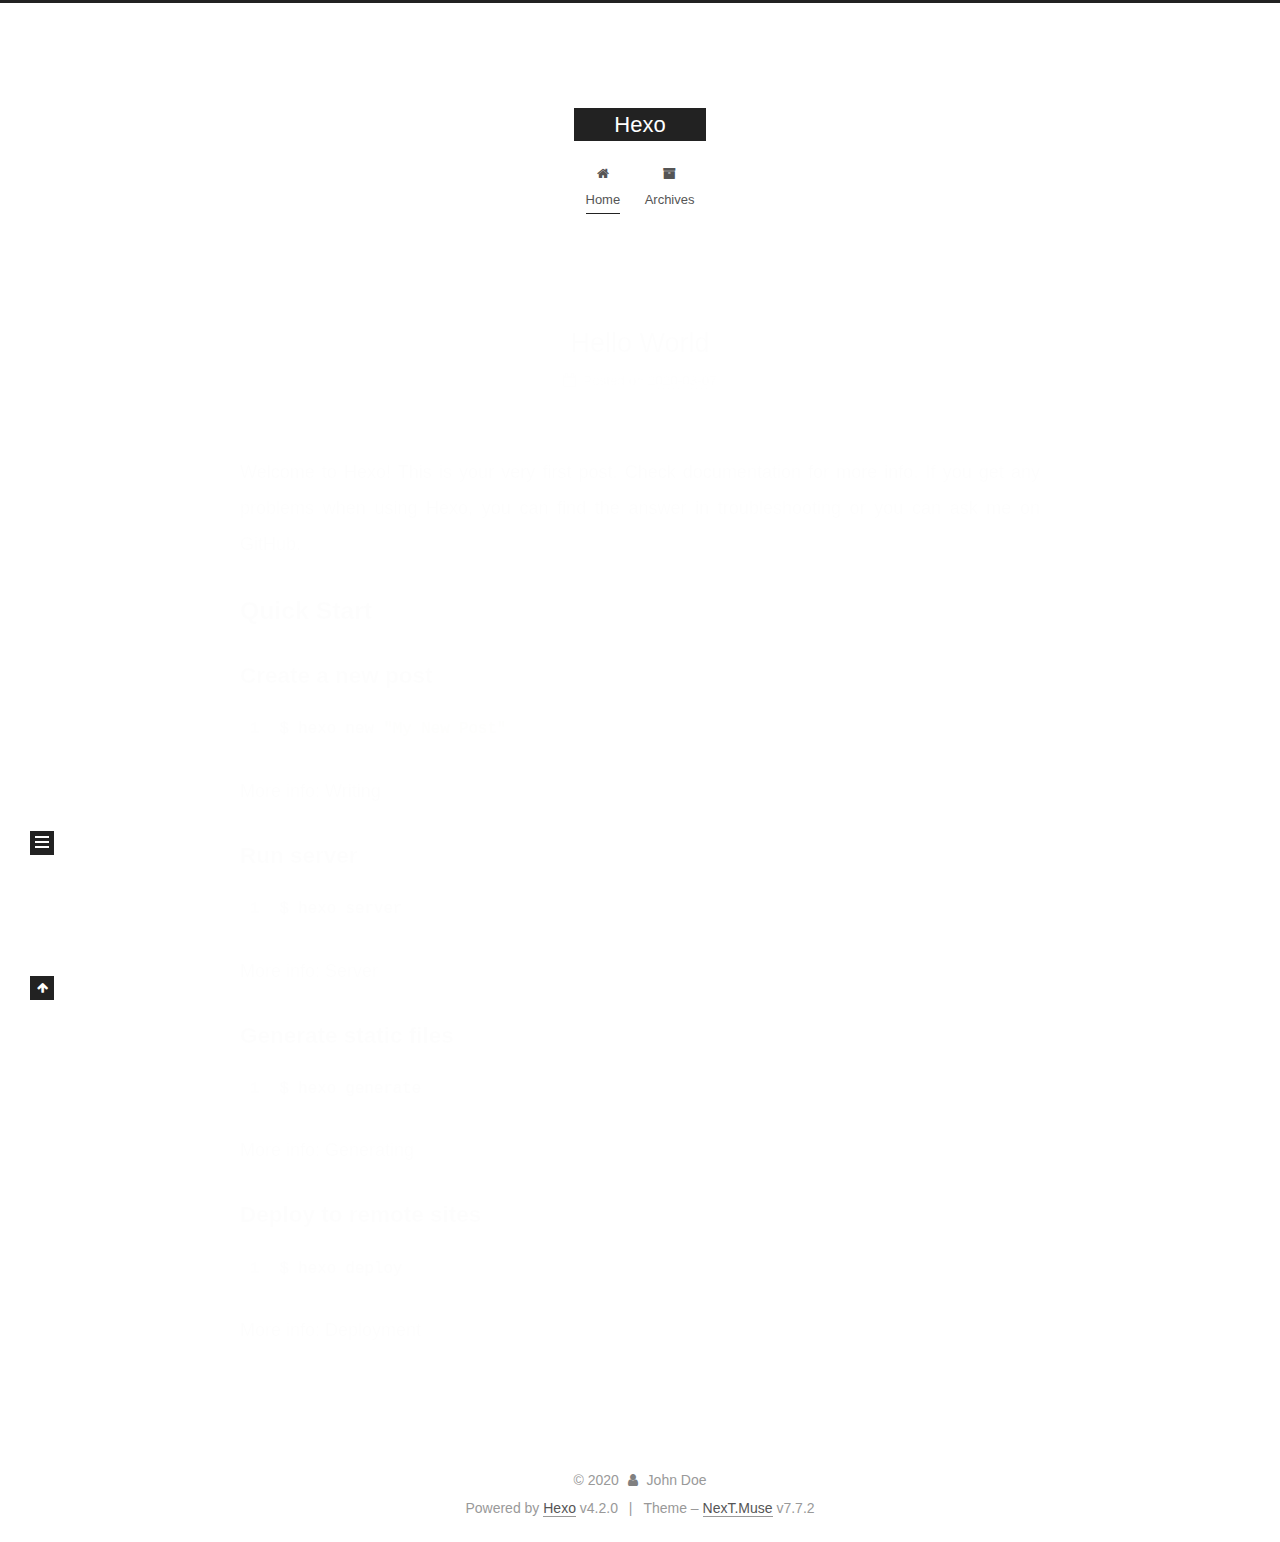
==== index.html @ a0be1f32 "Site updated: 2020-03-08 14:06:41" ====
<!DOCTYPE html>
<html lang="en">
<head>
  <meta charset="UTF-8">
<meta name="viewport" content="width=device-width, initial-scale=1, maximum-scale=2">
<meta name="theme-color" content="#222">
<meta name="generator" content="Hexo 4.2.0">
  <link rel="apple-touch-icon" sizes="180x180" href="/images/apple-touch-icon-next.png">
  <link rel="icon" type="image/png" sizes="32x32" href="/images/favicon-32x32-next.png">
  <link rel="icon" type="image/png" sizes="16x16" href="/images/favicon-16x16-next.png">
  <link rel="mask-icon" href="/images/logo.svg" color="#222">

<link rel="stylesheet" href="/css/main.css">


<link rel="stylesheet" href="/lib/font-awesome/css/font-awesome.min.css">

<script id="hexo-configurations">
    var NexT = window.NexT || {};
    var CONFIG = {"hostname":"yoursite.com","root":"/","scheme":"Muse","version":"7.7.2","exturl":false,"sidebar":{"position":"left","display":"post","padding":18,"offset":12,"onmobile":false},"copycode":{"enable":false,"show_result":false,"style":null},"back2top":{"enable":true,"sidebar":false,"scrollpercent":false},"bookmark":{"enable":false,"color":"#222","save":"auto"},"fancybox":false,"mediumzoom":false,"lazyload":false,"pangu":false,"comments":{"style":"tabs","active":null,"storage":true,"lazyload":false,"nav":null},"algolia":{"hits":{"per_page":10},"labels":{"input_placeholder":"Search for Posts","hits_empty":"We didn't find any results for the search: ${query}","hits_stats":"${hits} results found in ${time} ms"}},"localsearch":{"enable":false,"trigger":"auto","top_n_per_article":1,"unescape":false,"preload":false},"motion":{"enable":true,"async":false,"transition":{"post_block":"fadeIn","post_header":"slideDownIn","post_body":"slideDownIn","coll_header":"slideLeftIn","sidebar":"slideUpIn"}}};
  </script>

  <meta property="og:type" content="website">
<meta property="og:title" content="Hexo">
<meta property="og:url" content="http://yoursite.com/index.html">
<meta property="og:site_name" content="Hexo">
<meta property="og:locale" content="en_US">
<meta property="article:author" content="John Doe">
<meta name="twitter:card" content="summary">

<link rel="canonical" href="http://yoursite.com/">


<script id="page-configurations">
  // https://hexo.io/docs/variables.html
  CONFIG.page = {
    sidebar: "",
    isHome : true,
    isPost : false
  };
</script>

  <title>Hexo</title>
  






  <noscript>
  <style>
  .use-motion .brand,
  .use-motion .menu-item,
  .sidebar-inner,
  .use-motion .post-block,
  .use-motion .pagination,
  .use-motion .comments,
  .use-motion .post-header,
  .use-motion .post-body,
  .use-motion .collection-header { opacity: initial; }

  .use-motion .site-title,
  .use-motion .site-subtitle {
    opacity: initial;
    top: initial;
  }

  .use-motion .logo-line-before i { left: initial; }
  .use-motion .logo-line-after i { right: initial; }
  </style>
</noscript>

</head>

<body itemscope itemtype="http://schema.org/WebPage">
  <div class="container use-motion">
    <div class="headband"></div>

    <header class="header" itemscope itemtype="http://schema.org/WPHeader">
      <div class="header-inner"><div class="site-brand-container">
  <div class="site-nav-toggle">
    <div class="toggle" aria-label="Toggle navigation bar">
      <span class="toggle-line toggle-line-first"></span>
      <span class="toggle-line toggle-line-middle"></span>
      <span class="toggle-line toggle-line-last"></span>
    </div>
  </div>

  <div class="site-meta">

    <div>
      <a href="/" class="brand" rel="start">
        <span class="logo-line-before"><i></i></span>
        <span class="site-title">Hexo</span>
        <span class="logo-line-after"><i></i></span>
      </a>
    </div>
  </div>

  <div class="site-nav-right">
    <div class="toggle popup-trigger">
    </div>
  </div>
</div>


<nav class="site-nav">
  
  <ul id="menu" class="menu">
        <li class="menu-item menu-item-home">

    <a href="/" rel="section"><i class="fa fa-fw fa-home"></i>Home</a>

  </li>
        <li class="menu-item menu-item-archives">

    <a href="/archives/" rel="section"><i class="fa fa-fw fa-archive"></i>Archives</a>

  </li>
  </ul>

</nav>
</div>
    </header>

    
  <div class="back-to-top">
    <i class="fa fa-arrow-up"></i>
    <span>0%</span>
  </div>


    <main class="main">
      <div class="main-inner">
        <div class="content-wrap">
          

          <div class="content">
            

  <div class="posts-expand">
        
  
  
  <article itemscope itemtype="http://schema.org/Article" class="post-block home" lang="en">
    <link itemprop="mainEntityOfPage" href="http://yoursite.com/2020/03/07/hello-world/">

    <span hidden itemprop="author" itemscope itemtype="http://schema.org/Person">
      <meta itemprop="image" content="/images/avatar.gif">
      <meta itemprop="name" content="John Doe">
      <meta itemprop="description" content="">
    </span>

    <span hidden itemprop="publisher" itemscope itemtype="http://schema.org/Organization">
      <meta itemprop="name" content="Hexo">
    </span>
      <header class="post-header">
        <h1 class="post-title" itemprop="name headline">
          
            <a href="/2020/03/07/hello-world/" class="post-title-link" itemprop="url">Hello World</a>
        </h1>

        <div class="post-meta">
            <span class="post-meta-item">
              <span class="post-meta-item-icon">
                <i class="fa fa-calendar-o"></i>
              </span>
              <span class="post-meta-item-text">Posted on</span>

              <time title="Created: 2020-03-07 23:03:34" itemprop="dateCreated datePublished" datetime="2020-03-07T23:03:34+08:00">2020-03-07</time>
            </span>

          

        </div>
      </header>

    
    
    
    <div class="post-body" itemprop="articleBody">

      
          <p>Welcome to <a href="https://hexo.io/" target="_blank" rel="noopener">Hexo</a>! This is your very first post. Check <a href="https://hexo.io/docs/" target="_blank" rel="noopener">documentation</a> for more info. If you get any problems when using Hexo, you can find the answer in <a href="https://hexo.io/docs/troubleshooting.html" target="_blank" rel="noopener">troubleshooting</a> or you can ask me on <a href="https://github.com/hexojs/hexo/issues" target="_blank" rel="noopener">GitHub</a>.</p>
<h2 id="Quick-Start"><a href="#Quick-Start" class="headerlink" title="Quick Start"></a>Quick Start</h2><h3 id="Create-a-new-post"><a href="#Create-a-new-post" class="headerlink" title="Create a new post"></a>Create a new post</h3><figure class="highlight bash"><table><tr><td class="gutter"><pre><span class="line">1</span><br></pre></td><td class="code"><pre><span class="line">$ hexo new <span class="string">"My New Post"</span></span><br></pre></td></tr></table></figure>

<p>More info: <a href="https://hexo.io/docs/writing.html" target="_blank" rel="noopener">Writing</a></p>
<h3 id="Run-server"><a href="#Run-server" class="headerlink" title="Run server"></a>Run server</h3><figure class="highlight bash"><table><tr><td class="gutter"><pre><span class="line">1</span><br></pre></td><td class="code"><pre><span class="line">$ hexo server</span><br></pre></td></tr></table></figure>

<p>More info: <a href="https://hexo.io/docs/server.html" target="_blank" rel="noopener">Server</a></p>
<h3 id="Generate-static-files"><a href="#Generate-static-files" class="headerlink" title="Generate static files"></a>Generate static files</h3><figure class="highlight bash"><table><tr><td class="gutter"><pre><span class="line">1</span><br></pre></td><td class="code"><pre><span class="line">$ hexo generate</span><br></pre></td></tr></table></figure>

<p>More info: <a href="https://hexo.io/docs/generating.html" target="_blank" rel="noopener">Generating</a></p>
<h3 id="Deploy-to-remote-sites"><a href="#Deploy-to-remote-sites" class="headerlink" title="Deploy to remote sites"></a>Deploy to remote sites</h3><figure class="highlight bash"><table><tr><td class="gutter"><pre><span class="line">1</span><br></pre></td><td class="code"><pre><span class="line">$ hexo deploy</span><br></pre></td></tr></table></figure>

<p>More info: <a href="https://hexo.io/docs/one-command-deployment.html" target="_blank" rel="noopener">Deployment</a></p>

      
    </div>

    
    
    
      <footer class="post-footer">
        <div class="post-eof"></div>
      </footer>
  </article>
  
  
  

  </div>

  



          </div>
          

<script>
  window.addEventListener('tabs:register', () => {
    let { activeClass } = CONFIG.comments;
    if (CONFIG.comments.storage) {
      activeClass = localStorage.getItem('comments_active') || activeClass;
    }
    if (activeClass) {
      let activeTab = document.querySelector(`a[href="#comment-${activeClass}"]`);
      if (activeTab) {
        activeTab.click();
      }
    }
  });
  if (CONFIG.comments.storage) {
    window.addEventListener('tabs:click', event => {
      if (!event.target.matches('.tabs-comment .tab-content .tab-pane')) return;
      let commentClass = event.target.classList[1];
      localStorage.setItem('comments_active', commentClass);
    });
  }
</script>

        </div>
          
  
  <div class="toggle sidebar-toggle">
    <span class="toggle-line toggle-line-first"></span>
    <span class="toggle-line toggle-line-middle"></span>
    <span class="toggle-line toggle-line-last"></span>
  </div>

  <aside class="sidebar">
    <div class="sidebar-inner">

      <ul class="sidebar-nav motion-element">
        <li class="sidebar-nav-toc">
          Table of Contents
        </li>
        <li class="sidebar-nav-overview">
          Overview
        </li>
      </ul>

      <!--noindex-->
      <div class="post-toc-wrap sidebar-panel">
      </div>
      <!--/noindex-->

      <div class="site-overview-wrap sidebar-panel">
        <div class="site-author motion-element" itemprop="author" itemscope itemtype="http://schema.org/Person">
  <p class="site-author-name" itemprop="name">John Doe</p>
  <div class="site-description" itemprop="description"></div>
</div>
<div class="site-state-wrap motion-element">
  <nav class="site-state">
      <div class="site-state-item site-state-posts">
          <a href="/archives/">
        
          <span class="site-state-item-count">1</span>
          <span class="site-state-item-name">posts</span>
        </a>
      </div>
  </nav>
</div>



      </div>

    </div>
  </aside>
  <div id="sidebar-dimmer"></div>


      </div>
    </main>

    <footer class="footer">
      <div class="footer-inner">
        

<div class="copyright">
  
  &copy; 
  <span itemprop="copyrightYear">2020</span>
  <span class="with-love">
    <i class="fa fa-user"></i>
  </span>
  <span class="author" itemprop="copyrightHolder">John Doe</span>
</div>
  <div class="powered-by">Powered by <a href="https://hexo.io/" class="theme-link" rel="noopener" target="_blank">Hexo</a> v4.2.0
  </div>
  <span class="post-meta-divider">|</span>
  <div class="theme-info">Theme – <a href="https://muse.theme-next.org/" class="theme-link" rel="noopener" target="_blank">NexT.Muse</a> v7.7.2
  </div>

        








      </div>
    </footer>
  </div>

  
  <script src="/lib/anime.min.js"></script>
  <script src="/lib/velocity/velocity.min.js"></script>
  <script src="/lib/velocity/velocity.ui.min.js"></script>

<script src="/js/utils.js"></script>

<script src="/js/motion.js"></script>


<script src="/js/schemes/muse.js"></script>


<script src="/js/next-boot.js"></script>




  















  

  

</body>
</html>
---- css/main.css ----
:root {
  --body-bg-color: #fff;
  --content-bg-color: #fff;
  --card-bg-color: #f5f5f5;
  --text-color: #555;
  --link-color: #555;
  --link-hover-color: #222;
  --brand-color: #fff;
  --brand-hover-color: #fff;
  --table-row-odd-bg-color: #f9f9f9;
  --table-row-hover-bg-color: #f5f5f5;
  --menu-item-bg-color: #f5f5f5;
}
html {
  line-height: 1.15; /* 1 */
  -webkit-text-size-adjust: 100%; /* 2 */
}
body {
  margin: 0;
}
main {
  display: block;
}
h1 {
  font-size: 2em;
  margin: 0.67em 0;
}
hr {
  box-sizing: content-box; /* 1 */
  height: 0; /* 1 */
  overflow: visible; /* 2 */
}
pre {
  font-family: monospace, monospace; /* 1 */
  font-size: 1em; /* 2 */
}
a {
  background: transparent;
}
abbr[title] {
  border-bottom: none; /* 1 */
  text-decoration: underline; /* 2 */
  text-decoration: underline dotted; /* 2 */
}
b,
strong {
  font-weight: bolder;
}
code,
kbd,
samp {
  font-family: monospace, monospace; /* 1 */
  font-size: 1em; /* 2 */
}
small {
  font-size: 80%;
}
sub,
sup {
  font-size: 75%;
  line-height: 0;
  position: relative;
  vertical-align: baseline;
}
sub {
  bottom: -0.25em;
}
sup {
  top: -0.5em;
}
img {
  border-style: none;
}
button,
input,
optgroup,
select,
textarea {
  font-family: inherit; /* 1 */
  font-size: 100%; /* 1 */
  line-height: 1.15; /* 1 */
  margin: 0; /* 2 */
}
button,
input {
/* 1 */
  overflow: visible;
}
button,
select {
/* 1 */
  text-transform: none;
}
button,
[type='button'],
[type='reset'],
[type='submit'] {
  -webkit-appearance: button;
}
button::-moz-focus-inner,
[type='button']::-moz-focus-inner,
[type='reset']::-moz-focus-inner,
[type='submit']::-moz-focus-inner {
  border-style: none;
  padding: 0;
}
button:-moz-focusring,
[type='button']:-moz-focusring,
[type='reset']:-moz-focusring,
[type='submit']:-moz-focusring {
  outline: 1px dotted ButtonText;
}
fieldset {
  padding: 0.35em 0.75em 0.625em;
}
legend {
  box-sizing: border-box; /* 1 */
  color: inherit; /* 2 */
  display: table; /* 1 */
  max-width: 100%; /* 1 */
  padding: 0; /* 3 */
  white-space: normal; /* 1 */
}
progress {
  vertical-align: baseline;
}
textarea {
  overflow: auto;
}
[type='checkbox'],
[type='radio'] {
  box-sizing: border-box; /* 1 */
  padding: 0; /* 2 */
}
[type='number']::-webkit-inner-spin-button,
[type='number']::-webkit-outer-spin-button {
  height: auto;
}
[type='search'] {
  outline-offset: -2px; /* 2 */
  -webkit-appearance: textfield; /* 1 */
}
[type='search']::-webkit-search-decoration {
  -webkit-appearance: none;
}
::-webkit-file-upload-button {
  font: inherit; /* 2 */
  -webkit-appearance: button; /* 1 */
}
details {
  display: block;
}
summary {
  display: list-item;
}
template {
  display: none;
}
[hidden] {
  display: none;
}
::selection {
  background: #262a30;
  color: #fff;
}
html,
body {
  height: 100%;
}
body {
  background: var(--body-bg-color);
  color: var(--text-color);
  font-family: 'Lato', "PingFang SC", "Microsoft YaHei", sans-serif;
  font-size: 1em;
  line-height: 2;
}
@media (max-width: 991px) {
  body {
    padding-left: 0 !important;
    padding-right: 0 !important;
  }
}
h1,
h2,
h3,
h4,
h5,
h6 {
  font-family: 'Lato', "PingFang SC", "Microsoft YaHei", sans-serif;
  font-weight: bold;
  line-height: 1.5;
  margin: 20px 0 15px;
}
h1 {
  font-size: 1.5em;
}
h2 {
  font-size: 1.375em;
}
h3 {
  font-size: 1.25em;
}
h4 {
  font-size: 1.125em;
}
h5 {
  font-size: 1em;
}
h6 {
  font-size: 0.875em;
}
p {
  margin: 0 0 20px 0;
}
a,
span.exturl {
  border-bottom: 1px solid #999;
  color: var(--link-color);
  outline: 0;
  text-decoration: none;
  overflow-wrap: break-word;
  word-wrap: break-word;
  cursor: pointer;
}
a:hover,
span.exturl:hover {
  border-bottom-color: var(--link-hover-color);
  color: var(--link-hover-color);
}
iframe,
img,
video {
  display: block;
  margin-left: auto;
  margin-right: auto;
  max-width: 100%;
}
hr {
  background-image: repeating-linear-gradient(-45deg, #ddd, #ddd 4px, transparent 4px, transparent 8px);
  border: 0;
  height: 3px;
  margin: 40px 0;
}
blockquote {
  border-left: 4px solid #ddd;
  color: #666;
  margin: 0;
  padding: 0 15px;
}
blockquote cite::before {
  content: '-';
  padding: 0 5px;
}
dt {
  font-weight: bold;
}
dd {
  margin: 0;
  padding: 0;
}
kbd {
  background-color: #f5f5f5;
  background-image: linear-gradient(#eee, #fff, #eee);
  border: 1px solid #ccc;
  border-radius: 0.2em;
  box-shadow: 0.1em 0.1em 0.2em rgba(0,0,0,0.1);
  font-family: inherit;
  padding: 0.1em 0.3em;
  white-space: nowrap;
}
.table-container {
  overflow: auto;
}
table {
  border-collapse: collapse;
  border-spacing: 0;
  font-size: 0.875em;
  margin: 0 0 20px 0;
  width: 100%;
}
tbody tr:nth-of-type(odd) {
  background: var(--table-row-odd-bg-color);
}
tbody tr:hover {
  background: var(--table-row-hover-bg-color);
}
caption,
th,
td {
  font-weight: normal;
  padding: 8px;
  text-align: left;
  vertical-align: middle;
}
th,
td {
  border: 1px solid #ddd;
  border-bottom: 3px solid #ddd;
}
th {
  font-weight: 700;
  padding-bottom: 10px;
}
td {
  border-bottom-width: 1px;
}
.btn {
  background: #222;
  border: 2px solid #222;
  border-radius: 0;
  color: #fff;
  display: inline-block;
  font-size: 0.875em;
  line-height: 2;
  padding: 0 20px;
  text-decoration: none;
  transition-property: background-color;
  transition-delay: 0s;
  transition-duration: 0.2s;
  transition-timing-function: ease-in-out;
}
.btn:hover {
  background: #fff;
  border-color: #222;
  color: #222;
}
.btn + .btn {
  margin: 0 0 8px 8px;
}
.btn .fa-fw {
  text-align: left;
  width: 1.285714285714286em;
}
.toggle {
  line-height: 0;
}
.toggle .toggle-line {
  background: #fff;
  display: inline-block;
  height: 2px;
  left: 0;
  position: relative;
  top: 0;
  transition: all 0.4s;
  vertical-align: top;
  width: 100%;
}
.toggle .toggle-line:not(:first-child) {
  margin-top: 3px;
}
.toggle.toggle-arrow .toggle-line-first {
  left: 50%;
  top: 2px;
  transform: rotate(45deg);
  width: 50%;
}
.toggle.toggle-arrow .toggle-line-middle {
  left: 2px;
  width: 90%;
}
.toggle.toggle-arrow .toggle-line-last {
  left: 50%;
  top: -2px;
  transform: rotate(-45deg);
  width: 50%;
}
.toggle.toggle-close .toggle-line-first {
  transform: rotate(-45deg);
  top: 5px;
}
.toggle.toggle-close .toggle-line-middle {
  opacity: 0;
}
.toggle.toggle-close .toggle-line-last {
  transform: rotate(45deg);
  top: -5px;
}
.highlight,
pre {
  background: #f7f7f7;
  color: #4d4d4c;
  line-height: 1.6;
  margin: 0 auto 20px;
}
pre,
code {
  font-family: consolas, Menlo, monospace, "PingFang SC", "Microsoft YaHei";
}
code {
  background: #eee;
  border-radius: 3px;
  color: #555;
  padding: 2px 4px;
  overflow-wrap: break-word;
  word-wrap: break-word;
}
.highlight *::selection {
  background: #d6d6d6;
}
.highlight pre {
  border: 0;
  margin: 0;
  padding: 10px 0;
}
.highlight table {
  border: 0;
  margin: 0;
  width: auto;
}
.highlight td {
  border: 0;
  padding: 0;
}
.highlight figcaption {
  background: #eee;
  color: #4d4d4c;
  display: flex;
  font-size: 0.875em;
  justify-content: space-between;
  line-height: 1.2;
  padding: 0.5em;
}
.highlight figcaption a {
  color: #4d4d4c;
}
.highlight figcaption a:hover {
  border-bottom-color: #4d4d4c;
}
.highlight .gutter {
  -moz-user-select: none;
  -ms-user-select: none;
  -webkit-user-select: none;
  user-select: none;
}
.highlight .gutter pre {
  background: #eff2f3;
  color: #869194;
  padding-left: 10px;
  padding-right: 10px;
  text-align: right;
}
.highlight .code pre {
  background: #f7f7f7;
  padding-left: 10px;
  width: 100%;
}
.gist table {
  width: auto;
}
.gist table td {
  border: 0;
}
pre {
  overflow: auto;
  padding: 10px;
}
pre code {
  background: none;
  color: #4d4d4c;
  font-size: 0.875em;
  padding: 0;
  text-shadow: none;
}
pre .deletion {
  background: #fdd;
}
pre .addition {
  background: #dfd;
}
pre .meta {
  color: #eab700;
  -moz-user-select: none;
  -ms-user-select: none;
  -webkit-user-select: none;
  user-select: none;
}
pre .comment {
  color: #8e908c;
}
pre .variable,
pre .attribute,
pre .tag,
pre .name,
pre .regexp,
pre .ruby .constant,
pre .xml .tag .title,
pre .xml .pi,
pre .xml .doctype,
pre .html .doctype,
pre .css .id,
pre .css .class,
pre .css .pseudo {
  color: #c82829;
}
pre .number,
pre .preprocessor,
pre .built_in,
pre .builtin-name,
pre .literal,
pre .params,
pre .constant,
pre .command {
  color: #f5871f;
}
pre .ruby .class .title,
pre .css .rules .attribute,
pre .string,
pre .symbol,
pre .value,
pre .inheritance,
pre .header,
pre .ruby .symbol,
pre .xml .cdata,
pre .special,
pre .formula {
  color: #718c00;
}
pre .title,
pre .css .hexcolor {
  color: #3e999f;
}
pre .function,
pre .python .decorator,
pre .python .title,
pre .ruby .function .title,
pre .ruby .title .keyword,
pre .perl .sub,
pre .javascript .title,
pre .coffeescript .title {
  color: #4271ae;
}
pre .keyword,
pre .javascript .function {
  color: #8959a8;
}
.blockquote-center {
  border-left: none;
  margin: 40px 0;
  padding: 0;
  position: relative;
  text-align: center;
}
.blockquote-center::before,
.blockquote-center::after {
  background-repeat: no-repeat;
  background-size: 22px 22px;
  content: ' ';
  display: block;
  height: 24px;
  opacity: 0.2;
  position: absolute;
  width: 100%;
}
.blockquote-center::before {
  background-image: url("../images/quote-l.svg");
  background-position: 0 -6px;
  border-top: 1px solid #ccc;
  top: -20px;
}
.blockquote-center::after {
  background-image: url("../images/quote-r.svg");
  background-position: 100% 8px;
  border-bottom: 1px solid #ccc;
  bottom: -20px;
}
.blockquote-center p,
.blockquote-center div {
  text-align: center;
}
.post-body .group-picture img {
  margin: 0 auto;
  padding: 0 3px;
}
.group-picture-row {
  margin-bottom: 6px;
  overflow: hidden;
}
.group-picture-column {
  float: left;
  margin-bottom: 10px;
}
.post-body .label {
  color: #555;
  display: inline;
  padding: 0 2px;
}
.post-body .label.default {
  background: #f0f0f0;
}
.post-body .label.primary {
  background: #efe6f7;
}
.post-body .label.info {
  background: #e5f2f8;
}
.post-body .label.success {
  background: #e7f4e9;
}
.post-body .label.warning {
  background: #fcf6e1;
}
.post-body .label.danger {
  background: #fae8eb;
}
.post-body .tabs {
  margin-bottom: 20px;
}
.post-body .tabs,
.tabs-comment {
  display: block;
  padding-top: 10px;
  position: relative;
}
.post-body .tabs ul.nav-tabs,
.tabs-comment ul.nav-tabs {
  display: flex;
  flex-wrap: wrap;
  margin: 0;
  margin-bottom: -1px;
  padding: 0;
}
@media (max-width: 413px) {
  .post-body .tabs ul.nav-tabs,
  .tabs-comment ul.nav-tabs {
    display: block;
    margin-bottom: 5px;
  }
}
.post-body .tabs ul.nav-tabs li.tab,
.tabs-comment ul.nav-tabs li.tab {
  border-bottom: 1px solid #ddd;
  border-left: 1px solid transparent;
  border-right: 1px solid transparent;
  border-top: 3px solid transparent;
  flex-grow: 1;
  list-style-type: none;
  border-radius: 0 0 0 0;
}
@media (max-width: 413px) {
  .post-body .tabs ul.nav-tabs li.tab,
  .tabs-comment ul.nav-tabs li.tab {
    border-bottom: 1px solid transparent;
    border-left: 3px solid transparent;
    border-right: 1px solid transparent;
    border-top: 1px solid transparent;
  }
}
@media (max-width: 413px) {
  .post-body .tabs ul.nav-tabs li.tab,
  .tabs-comment ul.nav-tabs li.tab {
    border-radius: 0;
  }
}
.post-body .tabs ul.nav-tabs li.tab a,
.tabs-comment ul.nav-tabs li.tab a {
  border-bottom: initial;
  display: block;
  line-height: 1.8;
  outline: 0;
  padding: 0.25em 0.75em;
  text-align: center;
  transition-delay: 0s;
  transition-duration: 0.2s;
  transition-timing-function: ease-out;
}
.post-body .tabs ul.nav-tabs li.tab a i,
.tabs-comment ul.nav-tabs li.tab a i {
  width: 1.285714285714286em;
}
.post-body .tabs ul.nav-tabs li.tab.active,
.tabs-comment ul.nav-tabs li.tab.active {
  border-bottom: 1px solid transparent;
  border-left: 1px solid #ddd;
  border-right: 1px solid #ddd;
  border-top: 3px solid #fc6423;
}
@media (max-width: 413px) {
  .post-body .tabs ul.nav-tabs li.tab.active,
  .tabs-comment ul.nav-tabs li.tab.active {
    border-bottom: 1px solid #ddd;
    border-left: 3px solid #fc6423;
    border-right: 1px solid #ddd;
    border-top: 1px solid #ddd;
  }
}
.post-body .tabs ul.nav-tabs li.tab.active a,
.tabs-comment ul.nav-tabs li.tab.active a {
  color: var(--link-color);
  cursor: default;
}
.post-body .tabs .tab-content .tab-pane,
.tabs-comment .tab-content .tab-pane {
  border: 1px solid #ddd;
  border-top: 0;
  padding: 20px 20px 0 20px;
  border-radius: 0;
}
.post-body .tabs .tab-content .tab-pane:not(.active),
.tabs-comment .tab-content .tab-pane:not(.active) {
  display: none;
}
.post-body .tabs .tab-content .tab-pane.active,
.tabs-comment .tab-content .tab-pane.active {
  display: block;
}
.post-body .tabs .tab-content .tab-pane.active:nth-of-type(1),
.tabs-comment .tab-content .tab-pane.active:nth-of-type(1) {
  border-radius: 0 0 0 0;
}
@media (max-width: 413px) {
  .post-body .tabs .tab-content .tab-pane.active:nth-of-type(1),
  .tabs-comment .tab-content .tab-pane.active:nth-of-type(1) {
    border-radius: 0;
  }
}
.post-body .note {
  border-radius: 3px;
  margin-bottom: 20px;
  padding: 1em;
  position: relative;
  border: 1px solid #eee;
  border-left-width: 5px;
}
.post-body .note h2,
.post-body .note h3,
.post-body .note h4,
.post-body .note h5,
.post-body .note h6 {
  margin-top: 0;
  border-bottom: initial;
  margin-bottom: 0;
  padding-top: 0;
}
.post-body .note p:first-child,
.post-body .note ul:first-child,
.post-body .note ol:first-child,
.post-body .note table:first-child,
.post-body .note pre:first-child,
.post-body .note blockquote:first-child,
.post-body .note img:first-child {
  margin-top: 0;
}
.post-body .note p:last-child,
.post-body .note ul:last-child,
.post-body .note ol:last-child,
.post-body .note table:last-child,
.post-body .note pre:last-child,
.post-body .note blockquote:last-child,
.post-body .note img:last-child {
  margin-bottom: 0;
}
.post-body .note.default {
  border-left-color: #777;
}
.post-body .note.default h2,
.post-body .note.default h3,
.post-body .note.default h4,
.post-body .note.default h5,
.post-body .note.default h6 {
  color: #777;
}
.post-body .note.primary {
  border-left-color: #6f42c1;
}
.post-body .note.primary h2,
.post-body .note.primary h3,
.post-body .note.primary h4,
.post-body .note.primary h5,
.post-body .note.primary h6 {
  color: #6f42c1;
}
.post-body .note.info {
  border-left-color: #428bca;
}
.post-body .note.info h2,
.post-body .note.info h3,
.post-body .note.info h4,
.post-body .note.info h5,
.post-body .note.info h6 {
  color: #428bca;
}
.post-body .note.success {
  border-left-color: #5cb85c;
}
.post-body .note.success h2,
.post-body .note.success h3,
.post-body .note.success h4,
.post-body .note.success h5,
.post-body .note.success h6 {
  color: #5cb85c;
}
.post-body .note.warning {
  border-left-color: #f0ad4e;
}
.post-body .note.warning h2,
.post-body .note.warning h3,
.post-body .note.warning h4,
.post-body .note.warning h5,
.post-body .note.warning h6 {
  color: #f0ad4e;
}
.post-body .note.danger {
  border-left-color: #d9534f;
}
.post-body .note.danger h2,
.post-body .note.danger h3,
.post-body .note.danger h4,
.post-body .note.danger h5,
.post-body .note.danger h6 {
  color: #d9534f;
}
.pagination .prev,
.pagination .next,
.pagination .page-number,
.pagination .space {
  display: inline-block;
  margin: 0 10px;
  padding: 0 11px;
  position: relative;
  top: -1px;
}
@media (max-width: 767px) {
  .pagination .prev,
  .pagination .next,
  .pagination .page-number,
  .pagination .space {
    margin: 0 5px;
  }
}
.pagination {
  border-top: 1px solid #eee;
  margin: 120px 0 0;
  text-align: center;
}
.pagination .prev,
.pagination .next,
.pagination .page-number {
  border-bottom: 0;
  border-top: 1px solid #eee;
  transition-property: border-color;
  transition-delay: 0s;
  transition-duration: 0.2s;
  transition-timing-function: ease-in-out;
}
.pagination .prev:hover,
.pagination .next:hover,
.pagination .page-number:hover {
  border-top-color: #222;
}
.pagination .space {
  margin: 0;
  padding: 0;
}
.pagination .prev {
  margin-left: 0;
}
.pagination .next {
  margin-right: 0;
}
.pagination .page-number.current {
  background: #ccc;
  border-top-color: #ccc;
  color: #fff;
}
@media (max-width: 767px) {
  .pagination {
    border-top: none;
  }
  .pagination .prev,
  .pagination .next,
  .pagination .page-number {
    border-bottom: 1px solid #eee;
    border-top: 0;
    margin-bottom: 10px;
    padding: 0 10px;
  }
  .pagination .prev:hover,
  .pagination .next:hover,
  .pagination .page-number:hover {
    border-bottom-color: #222;
  }
}
.comments {
  margin: 60px 20px 0;
  overflow: hidden;
}
.comment-button-group {
  display: flex;
  flex-wrap: wrap-reverse;
  justify-content: center;
  margin: 1em 0;
}
.comment-button-group .comment-button {
  margin: 0.1em 0.2em;
}
.comment-button-group .comment-button.active {
  background: #fff;
  border-color: #222;
  color: #222;
}
.comment-position {
  display: none;
}
.comment-position.active {
  display: block;
}
.tabs-comment {
  background: var(--content-bg-color);
  margin-top: 4em;
  padding-top: 0;
}
.tabs-comment .comments {
  border: 0;
  box-shadow: none;
  margin-top: 0;
  padding-top: 0;
}
.container {
  min-height: 100%;
  position: relative;
}
.main-inner {
  margin: 0 auto;
  width: 700px;
}
@media (min-width: 1200px) {
  .main-inner {
    width: 800px;
  }
}
@media (min-width: 1600px) {
  .main-inner {
    width: 900px;
  }
}
.header {
  background: transparent;
}
.header-inner {
  margin: 0 auto;
  width: 700px;
}
@media (min-width: 1200px) {
  .header-inner {
    width: 800px;
  }
}
@media (min-width: 1600px) {
  .header-inner {
    width: 900px;
  }
}
.site-brand-container {
  display: flex;
  flex-shrink: 0;
  padding: 0 10px;
}
.headband {
  background: #222;
  height: 3px;
}
.site-meta {
  flex-grow: 1;
  text-align: center;
}
@media (max-width: 767px) {
  .site-meta {
    text-align: center;
  }
}
.brand {
  border-bottom: none;
  color: var(--brand-color);
  display: inline-block;
  line-height: 1.375em;
  padding: 0 40px;
  position: relative;
}
.brand:hover {
  color: var(--brand-hover-color);
}
.site-title {
  display: inline-block;
  font-family: 'Lato', "PingFang SC", "Microsoft YaHei", sans-serif;
  font-size: 1.375em;
  font-weight: normal;
  line-height: 1.5;
  vertical-align: top;
}
.site-subtitle {
  color: #999;
  font-size: 0.8125em;
  margin: 10px 0;
}
.use-motion .brand {
  opacity: 0;
}
.use-motion .site-title,
.use-motion .site-subtitle,
.use-motion .custom-logo-image {
  opacity: 0;
  position: relative;
  top: -10px;
}
.site-nav-toggle,
.site-nav-right {
  display: none;
}
@media (max-width: 767px) {
  .site-nav-toggle,
  .site-nav-right {
    display: flex;
    flex-direction: column;
    justify-content: center;
  }
}
.site-nav-toggle .toggle,
.site-nav-right .toggle {
  color: var(--text-color);
  padding: 10px;
  width: 22px;
}
.site-nav-toggle .toggle .toggle-line,
.site-nav-right .toggle .toggle-line {
  background: var(--text-color);
  border-radius: 1px;
}
.site-nav {
  display: block;
}
@media (max-width: 767px) {
  .site-nav {
    clear: both;
    display: none;
  }
}
.site-nav.site-nav-on {
  display: block;
}
.menu {
  margin-top: 20px;
  padding-left: 0;
  text-align: center;
}
.menu-item {
  display: inline-block;
  list-style: none;
  margin: 0 10px;
}
@media (max-width: 767px) {
  .menu-item {
    display: block;
    margin-top: 10px;
  }
  .menu-item.menu-item-search {
    display: none;
  }
}
.menu-item a,
.menu-item span.exturl {
  border-bottom: 0;
  display: block;
  font-size: 0.8125em;
  transition-property: border-color;
  transition-delay: 0s;
  transition-duration: 0.2s;
  transition-timing-function: ease-in-out;
}
@media (hover: none) {
  .menu-item a:hover,
  .menu-item span.exturl:hover {
    border-bottom-color: transparent !important;
  }
}
.menu-item .fa {
  margin-right: 8px;
}
.menu-item .badge {
  display: inline-block;
  font-weight: bold;
  line-height: 1;
  margin-left: 0.35em;
  margin-top: 0.35em;
  text-align: center;
  white-space: nowrap;
}
@media (max-width: 767px) {
  .menu-item .badge {
    float: right;
    margin-left: 0;
  }
}
.menu-item-active a,
.menu .menu-item a:hover,
.menu .menu-item span.exturl:hover {
  background: var(--menu-item-bg-color);
}
.use-motion .menu-item {
  opacity: 0;
}
.sidebar {
  background: #222;
  bottom: 0;
  box-shadow: inset 0 2px 6px #000;
  position: fixed;
  top: 0;
}
@media (max-width: 991px) {
  .sidebar {
    display: none;
  }
}
.sidebar-inner {
  color: #999;
  padding: 18px 10px;
  text-align: center;
}
.cc-license {
  margin-top: 10px;
  text-align: center;
}
.cc-license .cc-opacity {
  border-bottom: none;
  opacity: 0.7;
}
.cc-license .cc-opacity:hover {
  opacity: 0.9;
}
.cc-license img {
  display: inline-block;
}
.site-author-image {
  border: 2px solid #333;
  display: block;
  margin: 0 auto;
  max-width: 96px;
  padding: 2px;
}
.site-author-name {
  color: #f5f5f5;
  font-weight: normal;
  margin: 5px 0 0;
  text-align: center;
}
.site-description {
  color: #999;
  font-size: 1em;
  margin-top: 5px;
  text-align: center;
}
.links-of-author {
  margin-top: 15px;
}
.links-of-author a,
.links-of-author span.exturl {
  border-bottom-color: #555;
  display: inline-block;
  font-size: 0.8125em;
  margin-bottom: 10px;
  margin-right: 10px;
  vertical-align: middle;
}
.links-of-author a::before,
.links-of-author span.exturl::before {
  background: #c44a7d;
  border-radius: 50%;
  content: ' ';
  display: inline-block;
  height: 4px;
  margin-right: 3px;
  vertical-align: middle;
  width: 4px;
}
.sidebar-button {
  margin-top: 15px;
}
.sidebar-button a {
  border: 1px solid #fc6423;
  border-radius: 4px;
  color: #fc6423;
  display: inline-block;
  padding: 0 15px;
}
.sidebar-button a .fa {
  margin-right: 5px;
}
.sidebar-button a:hover {
  background: #fc6423;
  border: 1px solid #fc6423;
  color: #fff;
}
.sidebar-button a:hover .fa {
  color: #fff;
}
.links-of-blogroll {
  font-size: 0.8125em;
  margin-top: 10px;
}
.links-of-blogroll-title {
  font-size: 0.875em;
  font-weight: 600;
  margin-top: 0;
}
.links-of-blogroll-list {
  list-style: none;
  margin: 0;
  padding: 0;
}
#sidebar-dimmer {
  display: none;
}
@media (max-width: 767px) {
  #sidebar-dimmer {
    background: #000;
    display: block;
    height: 100%;
    left: 100%;
    opacity: 0;
    position: fixed;
    top: 0;
    width: 100%;
    z-index: 1100;
  }
  .sidebar-active + #sidebar-dimmer {
    opacity: 0.7;
    transform: translateX(-100%);
    transition: opacity 0.5s;
  }
}
.sidebar-nav {
  margin: 0;
  padding-bottom: 20px;
  padding-left: 0;
}
.sidebar-nav li {
  border-bottom: 1px solid transparent;
  color: #555;
  cursor: pointer;
  display: inline-block;
  font-size: 0.875em;
}
.sidebar-nav li.sidebar-nav-overview {
  margin-left: 10px;
}
.sidebar-nav li:hover {
  color: #f5f5f5;
}
.sidebar-nav .sidebar-nav-active {
  border-bottom-color: #87daff;
  color: #87daff;
}
.sidebar-nav .sidebar-nav-active:hover {
  color: #87daff;
}
.sidebar-panel {
  display: none;
  overflow-x: hidden;
  overflow-y: auto;
}
.sidebar-panel-active {
  display: block;
}
.sidebar-toggle {
  background: #222;
  bottom: 45px;
  cursor: pointer;
  height: 14px;
  left: 30px;
  padding: 5px;
  position: fixed;
  width: 14px;
  z-index: 1300;
}
@media (max-width: 991px) {
  .sidebar-toggle {
    left: 20px;
    opacity: 0.8;
    display: none;
  }
}
.sidebar-toggle:hover .toggle-line {
  background: #87daff;
}
.post-toc {
  font-size: 0.875em;
}
.post-toc ol {
  list-style: none;
  margin: 0;
  padding: 0 2px 5px 10px;
  text-align: left;
}
.post-toc ol > ol {
  padding-left: 0;
}
.post-toc ol a {
  transition-property: all;
  transition-delay: 0s;
  transition-duration: 0.2s;
  transition-timing-function: ease-in-out;
}
.post-toc .nav-item {
  line-height: 1.8;
  overflow: hidden;
  text-overflow: ellipsis;
  white-space: nowrap;
}
.post-toc .nav .nav-child {
  display: none;
}
.post-toc .nav .active > .nav-child {
  display: block;
}
.post-toc .nav .active-current > .nav-child {
  display: block;
}
.post-toc .nav .active-current > .nav-child > .nav-item {
  display: block;
}
.post-toc .nav .active > a {
  border-bottom-color: #87daff;
  color: #87daff;
}
.post-toc .nav .active-current > a {
  color: #87daff;
}
.post-toc .nav .active-current > a:hover {
  color: #87daff;
}
.site-state {
  display: flex;
  justify-content: center;
  line-height: 1.4;
  margin-top: 10px;
  overflow: hidden;
  text-align: center;
  white-space: nowrap;
}
.site-state-item {
  padding: 0 15px;
}
.site-state-item:not(:first-child) {
  border-left: 1px solid #333;
}
.site-state-item a {
  border-bottom: none;
}
.site-state-item-count {
  display: block;
  font-size: 1.25em;
  font-weight: 600;
  text-align: center;
}
.site-state-item-name {
  color: inherit;
  font-size: 0.875em;
}
.footer {
  color: #999;
  font-size: 0.875em;
  padding: 20px 0;
}
.footer.footer-fixed {
  bottom: 0;
  left: 0;
  position: absolute;
  right: 0;
}
.footer-inner {
  box-sizing: border-box;
  margin: 0 auto;
  text-align: center;
  width: 700px;
}
@media (min-width: 1200px) {
  .footer-inner {
    width: 800px;
  }
}
@media (min-width: 1600px) {
  .footer-inner {
    width: 900px;
  }
}
.with-love {
  color: #808080;
  display: inline-block;
  margin: 0 5px;
}
.powered-by,
.theme-info {
  display: inline-block;
}
@-moz-keyframes iconAnimate {
  0%, 100% {
    transform: scale(1);
  }
  10%, 30% {
    transform: scale(0.9);
  }
  20%, 40%, 60%, 80% {
    transform: scale(1.1);
  }
  50%, 70% {
    transform: scale(1.1);
  }
}
@-webkit-keyframes iconAnimate {
  0%, 100% {
    transform: scale(1);
  }
  10%, 30% {
    transform: scale(0.9);
  }
  20%, 40%, 60%, 80% {
    transform: scale(1.1);
  }
  50%, 70% {
    transform: scale(1.1);
  }
}
@-o-keyframes iconAnimate {
  0%, 100% {
    transform: scale(1);
  }
  10%, 30% {
    transform: scale(0.9);
  }
  20%, 40%, 60%, 80% {
    transform: scale(1.1);
  }
  50%, 70% {
    transform: scale(1.1);
  }
}
@keyframes iconAnimate {
  0%, 100% {
    transform: scale(1);
  }
  10%, 30% {
    transform: scale(0.9);
  }
  20%, 40%, 60%, 80% {
    transform: scale(1.1);
  }
  50%, 70% {
    transform: scale(1.1);
  }
}
.back-to-top {
  font-size: 12px;
  text-align: center;
  transition-delay: 0s;
  transition-duration: 0.2s;
  transition-timing-function: ease-in-out;
}
.back-to-top {
  background: #222;
  bottom: -100px;
  box-sizing: border-box;
  color: #fff;
  cursor: pointer;
  left: 30px;
  opacity: 1;
  padding: 0 6px;
  position: fixed;
  transition-property: bottom;
  z-index: 1300;
  width: 24px;
}
.back-to-top span {
  display: none;
}
.back-to-top:hover {
  color: #87daff;
}
.back-to-top.back-to-top-on {
  bottom: 19px;
}
@media (max-width: 991px) {
  .back-to-top {
    left: 20px;
    opacity: 0.8;
  }
}
.post-body {
  font-family: 'Lato', "PingFang SC", "Microsoft YaHei", sans-serif;
  overflow-wrap: break-word;
  word-wrap: break-word;
}
@media (min-width: 1200px) {
  .post-body {
    font-size: 1.125em;
  }
}
.post-body span.exturl .fa {
  font-size: 0.875em;
  margin-left: 4px;
}
.post-body .image-caption,
.post-body .figure .caption {
  color: #999;
  font-size: 0.875em;
  font-weight: bold;
  line-height: 1;
  margin: -20px auto 15px;
  text-align: center;
}
.post-sticky-flag {
  display: inline-block;
  transform: rotate(30deg);
}
.post-button {
  margin-top: 40px;
  text-align: center;
}
.use-motion .post-block,
.use-motion .pagination,
.use-motion .comments {
  opacity: 0;
}
.use-motion .post-header {
  opacity: 0;
}
.use-motion .post-body {
  opacity: 0;
}
.use-motion .collection-header {
  opacity: 0;
}
.posts-collapse {
  margin-left: 55px;
  position: relative;
}
@media (max-width: 767px) {
  .posts-collapse {
    margin-left: 20px;
    margin-right: 20px;
  }
}
.posts-collapse .collection-title {
  font-size: 1.125em;
  position: relative;
}
.posts-collapse .collection-title::before {
  background: #999;
  border: 1px solid #fff;
  border-radius: 50%;
  content: ' ';
  height: 10px;
  left: 0;
  margin-left: -6px;
  margin-top: -4px;
  position: absolute;
  top: 50%;
  width: 10px;
}
.posts-collapse .collection-year {
  margin: 60px 0;
  position: relative;
}
.posts-collapse .collection-year::before {
  background: #bbb;
  border-radius: 50%;
  content: ' ';
  height: 8px;
  left: 0;
  margin-left: -4px;
  margin-top: -4px;
  position: absolute;
  top: 50%;
  width: 8px;
}
.posts-collapse .collection-header {
  display: inline-block;
  margin: 0 0 0 20px;
}
.posts-collapse .collection-header small {
  color: #bbb;
  margin-left: 5px;
}
.posts-collapse .post-header {
  border-bottom: 1px dashed #ccc;
  margin: 30px 0;
  padding-left: 15px;
  position: relative;
  transition-property: border;
  transition-delay: 0s;
  transition-duration: 0.2s;
  transition-timing-function: ease-in-out;
}
.posts-collapse .post-header::before {
  background: #bbb;
  border: 1px solid #fff;
  border-radius: 50%;
  content: ' ';
  height: 6px;
  left: 0;
  margin-left: -4px;
  position: absolute;
  top: 0.75em;
  transition-property: background;
  width: 6px;
  transition-delay: 0s;
  transition-duration: 0.2s;
  transition-timing-function: ease-in-out;
}
.posts-collapse .post-header:hover {
  border-bottom-color: #666;
}
.posts-collapse .post-header:hover::before {
  background: #222;
}
.posts-collapse .post-meta {
  display: inline;
  font-size: 0.75em;
  margin-right: 10px;
}
.posts-collapse .post-title {
  display: inline;
  font-size: 1em;
  font-weight: normal;
}
.posts-collapse .post-title a,
.posts-collapse .post-title span.exturl {
  border-bottom: none;
  color: var(--link-color);
}
.posts-collapse::before {
  background: #f5f5f5;
  content: ' ';
  height: 100%;
  left: 0;
  margin-left: -2px;
  position: absolute;
  top: 1.25em;
  width: 4px;
}
.posts-collapse .fa-external-link {
  font-size: 0.875em;
  margin-left: 5px;
}
.post-eof {
  background: #ccc;
  height: 1px;
  margin: 80px auto 60px;
  text-align: center;
  width: 8%;
}
.post-block:last-child .post-eof {
  display: none;
}
.posts-expand {
  padding-top: 40px;
}
@media (max-width: 767px) {
  .posts-expand {
    margin: 0 20px;
  }
}
@media (min-width: 992px) {
  .post-body {
    text-align: justify;
  }
}
@media (max-width: 991px) {
  .post-body {
    text-align: justify;
  }
}
.post-body h1,
.post-body h2,
.post-body h3,
.post-body h4,
.post-body h5,
.post-body h6 {
  padding-top: 10px;
}
.post-body h1 .header-anchor,
.post-body h2 .header-anchor,
.post-body h3 .header-anchor,
.post-body h4 .header-anchor,
.post-body h5 .header-anchor,
.post-body h6 .header-anchor {
  border-bottom-style: none;
  color: #ccc;
  float: right;
  margin-left: 10px;
  visibility: hidden;
}
.post-body h1 .header-anchor:hover,
.post-body h2 .header-anchor:hover,
.post-body h3 .header-anchor:hover,
.post-body h4 .header-anchor:hover,
.post-body h5 .header-anchor:hover,
.post-body h6 .header-anchor:hover {
  color: inherit;
}
.post-body h1:hover .header-anchor,
.post-body h2:hover .header-anchor,
.post-body h3:hover .header-anchor,
.post-body h4:hover .header-anchor,
.post-body h5:hover .header-anchor,
.post-body h6:hover .header-anchor {
  visibility: visible;
}
.post-body iframe,
.post-body img,
.post-body video {
  margin-bottom: 20px;
}
.post-body .video-container {
  height: 0;
  margin-bottom: 20px;
  overflow: hidden;
  padding-top: 75%;
  position: relative;
  width: 100%;
}
.post-body .video-container iframe,
.post-body .video-container object,
.post-body .video-container embed {
  height: 100%;
  left: 0;
  margin: 0;
  position: absolute;
  top: 0;
  width: 100%;
}
.post-gallery {
  align-items: center;
  display: grid;
  grid-gap: 10px;
  grid-template-columns: 1fr 1fr 1fr;
  margin-bottom: 20px;
}
@media (max-width: 767px) {
  .post-gallery {
    grid-template-columns: 1fr 1fr;
  }
}
.post-gallery a {
  border: 0;
}
.post-gallery img {
  margin: 0;
}
.posts-expand .post-header {
  font-size: 1.125em;
}
.posts-expand .post-title {
  font-weight: normal;
  margin: initial;
  text-align: center;
  overflow-wrap: break-word;
  word-wrap: break-word;
}
.posts-expand .post-title-link {
  border-bottom: none;
  color: var(--link-color);
  display: inline-block;
  position: relative;
  vertical-align: top;
}
.posts-expand .post-title-link::before {
  background: var(--link-color);
  bottom: 0;
  content: '';
  height: 2px;
  left: 0;
  position: absolute;
  transform: scaleX(0);
  visibility: hidden;
  width: 100%;
  transition-delay: 0s;
  transition-duration: 0.2s;
  transition-timing-function: ease-in-out;
}
.posts-expand .post-title-link:hover::before {
  transform: scaleX(1);
  visibility: visible;
}
.posts-expand .post-title-link .fa {
  font-size: 0.875em;
  margin-left: 5px;
}
.posts-expand .post-meta {
  color: #999;
  font-family: 'Lato', "PingFang SC", "Microsoft YaHei", sans-serif;
  font-size: 0.75em;
  margin: 3px 0 60px 0;
  text-align: center;
}
.posts-expand .post-meta .post-description {
  font-size: 0.875em;
  margin-top: 2px;
}
.posts-expand .post-meta time {
  border-bottom: 1px dashed #999;
  cursor: pointer;
}
.post-meta .post-meta-item + .post-meta-item::before {
  content: '|';
  margin: 0 0.5em;
}
.post-meta-divider {
  margin: 0 0.5em;
}
.post-meta-item-icon {
  margin-right: 3px;
}
@media (max-width: 991px) {
  .post-meta-item-icon {
    display: inline-block;
  }
}
@media (max-width: 991px) {
  .post-meta-item-text {
    display: none;
  }
}
.post-nav {
  border-top: 1px solid #eee;
  display: flex;
  justify-content: space-between;
  margin-top: 15px;
  padding-top: 10px;
}
.post-nav-item {
  flex: 1;
}
.post-nav-item a {
  border-bottom: none;
  display: block;
  font-size: 0.875em;
  line-height: 1.6;
  position: relative;
}
.post-nav-item a:active {
  top: 2px;
}
.post-nav-item .fa {
  font-size: 0.75em;
}
.post-nav-item:first-child {
  margin-right: 15px;
}
.post-nav-item:first-child a {
  padding-left: 5px;
}
.post-nav-item:first-child .fa {
  margin-right: 5px;
}
.post-nav-item:last-child {
  margin-left: 15px;
  text-align: right;
}
.post-nav-item:last-child a {
  padding-right: 5px;
}
.post-nav-item:last-child .fa {
  margin-left: 5px;
}
.rtl.post-body p,
.rtl.post-body a,
.rtl.post-body h1,
.rtl.post-body h2,
.rtl.post-body h3,
.rtl.post-body h4,
.rtl.post-body h5,
.rtl.post-body h6,
.rtl.post-body li,
.rtl.post-body ul,
.rtl.post-body ol {
  direction: rtl;
  font-family: UKIJ Ekran;
}
.rtl.post-title {
  font-family: UKIJ Ekran;
}
.post-tags {
  margin-top: 40px;
  text-align: center;
}
.post-tags a {
  display: inline-block;
  font-size: 0.8125em;
}
.post-tags a:not(:last-child) {
  margin-right: 10px;
}
.post-widgets {
  border-top: 1px solid #eee;
  margin-top: 15px;
  text-align: center;
}
.wp_rating {
  height: 20px;
  line-height: 20px;
  margin-top: 10px;
  padding-top: 6px;
  text-align: center;
}
.social-like {
  display: flex;
  font-size: 0.875em;
  justify-content: center;
  text-align: center;
}
.reward-container {
  margin: 20px auto;
  padding: 10px 0;
  text-align: center;
  width: 90%;
}
.reward-container button {
  background: #ff2a2a;
  border: 0;
  border-radius: 5px;
  color: #fff;
  cursor: pointer;
  line-height: 2;
  outline: 0;
  padding: 0 15px;
  vertical-align: text-top;
}
.reward-container button:hover {
  background: #f55;
}
#qr {
  padding-top: 20px;
}
#qr a {
  border: 0;
}
#qr img {
  display: inline-block;
  margin: 0.8em 2em 0 2em;
  max-width: 100%;
  width: 180px;
}
#qr p {
  text-align: center;
}
.category-all-page .category-all-title {
  text-align: center;
}
.category-all-page .category-all {
  margin-top: 20px;
}
.category-all-page .category-list {
  list-style: none;
  margin: 0;
  padding: 0;
}
.category-all-page .category-list-item {
  margin: 5px 10px;
}
.category-all-page .category-list-count {
  color: #bbb;
}
.category-all-page .category-list-count::before {
  content: ' (';
  display: inline;
}
.category-all-page .category-list-count::after {
  content: ') ';
  display: inline;
}
.category-all-page .category-list-child {
  padding-left: 10px;
}
.event-list {
  padding: 0;
}
.event-list hr {
  background: #222;
  margin: 20px 0 45px 0;
}
.event-list hr::after {
  background: #222;
  color: #fff;
  content: 'NOW';
  display: inline-block;
  font-weight: bold;
  padding: 0 5px;
  text-align: right;
}
.event-list .event {
  background: #222;
  margin: 20px 0;
  min-height: 40px;
  padding: 15px 0 15px 10px;
}
.event-list .event .event-summary {
  color: #fff;
  margin: 0;
  padding-bottom: 3px;
}
.event-list .event .event-summary::before {
  animation: dot-flash 1s alternate infinite ease-in-out;
  color: #fff;
  content: '\f111';
  display: inline-block;
  font-family: 'FontAwesome';
  font-size: 10px;
  margin-right: 25px;
  vertical-align: middle;
}
.event-list .event .event-relative-time {
  color: #bbb;
  display: inline-block;
  font-size: 12px;
  font-weight: normal;
  padding-left: 12px;
}
.event-list .event .event-details {
  color: #fff;
  display: block;
  line-height: 18px;
  margin-left: 56px;
  padding-bottom: 6px;
  padding-top: 3px;
  text-indent: -24px;
}
.event-list .event .event-details::before {
  color: #fff;
  display: inline-block;
  font-family: 'FontAwesome';
  margin-right: 9px;
  text-align: center;
  text-indent: 0;
  width: 14px;
}
.event-list .event .event-details.event-location::before {
  content: '\f041';
}
.event-list .event .event-details.event-duration::before {
  content: '\f017';
}
.event-list .event-past {
  background: #f5f5f5;
}
.event-list .event-past .event-summary,
.event-list .event-past .event-details {
  color: #bbb;
  opacity: 0.9;
}
.event-list .event-past .event-summary::before,
.event-list .event-past .event-details::before {
  animation: none;
  color: #bbb;
}
@-moz-keyframes dot-flash {
  from {
    opacity: 1;
    transform: scale(1);
  }
  to {
    opacity: 0;
    transform: scale(0.8);
  }
}
@-webkit-keyframes dot-flash {
  from {
    opacity: 1;
    transform: scale(1);
  }
  to {
    opacity: 0;
    transform: scale(0.8);
  }
}
@-o-keyframes dot-flash {
  from {
    opacity: 1;
    transform: scale(1);
  }
  to {
    opacity: 0;
    transform: scale(0.8);
  }
}
@keyframes dot-flash {
  from {
    opacity: 1;
    transform: scale(1);
  }
  to {
    opacity: 0;
    transform: scale(0.8);
  }
}
ul.breadcrumb {
  font-size: 0.75em;
  list-style: none;
  margin: 1em 0;
  padding: 0 2em;
  text-align: center;
}
ul.breadcrumb li {
  display: inline;
}
ul.breadcrumb li + li::before {
  content: '/\00a0';
  font-weight: normal;
  padding: 0.5em;
}
ul.breadcrumb li + li:last-child {
  font-weight: bold;
}
.tag-cloud {
  text-align: center;
}
.tag-cloud a {
  display: inline-block;
  margin: 10px;
}
.tag-cloud a:hover {
  color: #222 !important;
}
@media (max-width: 767px) {
  .header-inner,
  .main-inner,
  .footer-inner {
    width: auto;
  }
}
.header-inner {
  padding-top: 100px;
}
@media (max-width: 767px) {
  .header-inner {
    padding-top: 50px;
  }
}
.main-inner {
  padding-bottom: 60px;
}
.content {
  padding-top: 70px;
}
@media (max-width: 767px) {
  .content {
    padding-top: 35px;
  }
}
embed {
  display: block;
  margin: 0 auto 25px auto;
}
.custom-logo .site-meta-headline {
  text-align: center;
}
.custom-logo .site-title {
  color: #222;
  margin: 10px auto 0;
}
.custom-logo .site-title a {
  border: 0;
}
.custom-logo-image {
  background: #fff;
  margin: 0 auto;
  max-width: 150px;
  padding: 5px;
}
.brand {
  background: #222;
}
@media (max-width: 767px) {
  .site-nav {
    border-bottom: 1px solid #ddd;
    border-top: 1px solid #ddd;
    left: 0;
    margin: 0;
    padding: 0;
    width: 100%;
  }
}
@media (max-width: 767px) {
  .menu {
    text-align: left;
  }
}
.menu-item-active a,
.menu .menu-item a:hover,
.menu .menu-item span.exturl:hover {
  background: transparent;
  border-bottom: 1px solid var(--link-hover-color) !important;
}
@media (max-width: 767px) {
  .menu-item-active a,
  .menu .menu-item a:hover,
  .menu .menu-item span.exturl:hover {
    border-bottom: 1px dotted #ddd !important;
  }
}
@media (max-width: 767px) {
  .menu .menu-item {
    margin: 0 10px;
  }
}
.menu .menu-item a,
.menu .menu-item span.exturl {
  border-bottom: 1px solid transparent;
}
@media (max-width: 767px) {
  .menu .menu-item a,
  .menu .menu-item span.exturl {
    padding: 5px 10px;
  }
}
@media (min-width: 768px) and (max-width: 991px) {
  .menu .menu-item .fa {
    display: block;
    line-height: 2;
    margin-right: 0;
    width: 100%;
  }
}
@media (min-width: 992px) {
  .menu .menu-item .fa {
    display: block;
    line-height: 2;
    margin-right: 0;
    width: 100%;
  }
}
.menu .menu-item .badge {
  background: #eee;
  padding: 1px 4px;
}
.sub-menu {
  margin: 10px 0;
}
.sub-menu .menu-item {
  display: inline-block;
}
.sidebar {
  left: -320px;
}
.sidebar.sidebar-active {
  left: 0;
}
.sidebar {
  width: 320px;
  z-index: 1200;
  transition-delay: 0s;
  transition-duration: 0.2s;
  transition-timing-function: ease-out;
}
.sidebar a,
.sidebar span.exturl {
  border-bottom-color: #555;
  color: #999;
}
.sidebar a:hover,
.sidebar span.exturl:hover {
  border-bottom-color: #eee;
  color: #eee;
}
.links-of-blogroll-item {
  padding: 2px 10px;
}
.links-of-blogroll-item a,
.links-of-blogroll-item span.exturl {
  box-sizing: border-box;
  display: inline-block;
  max-width: 280px;
  overflow: hidden;
  text-overflow: ellipsis;
  white-space: nowrap;
}
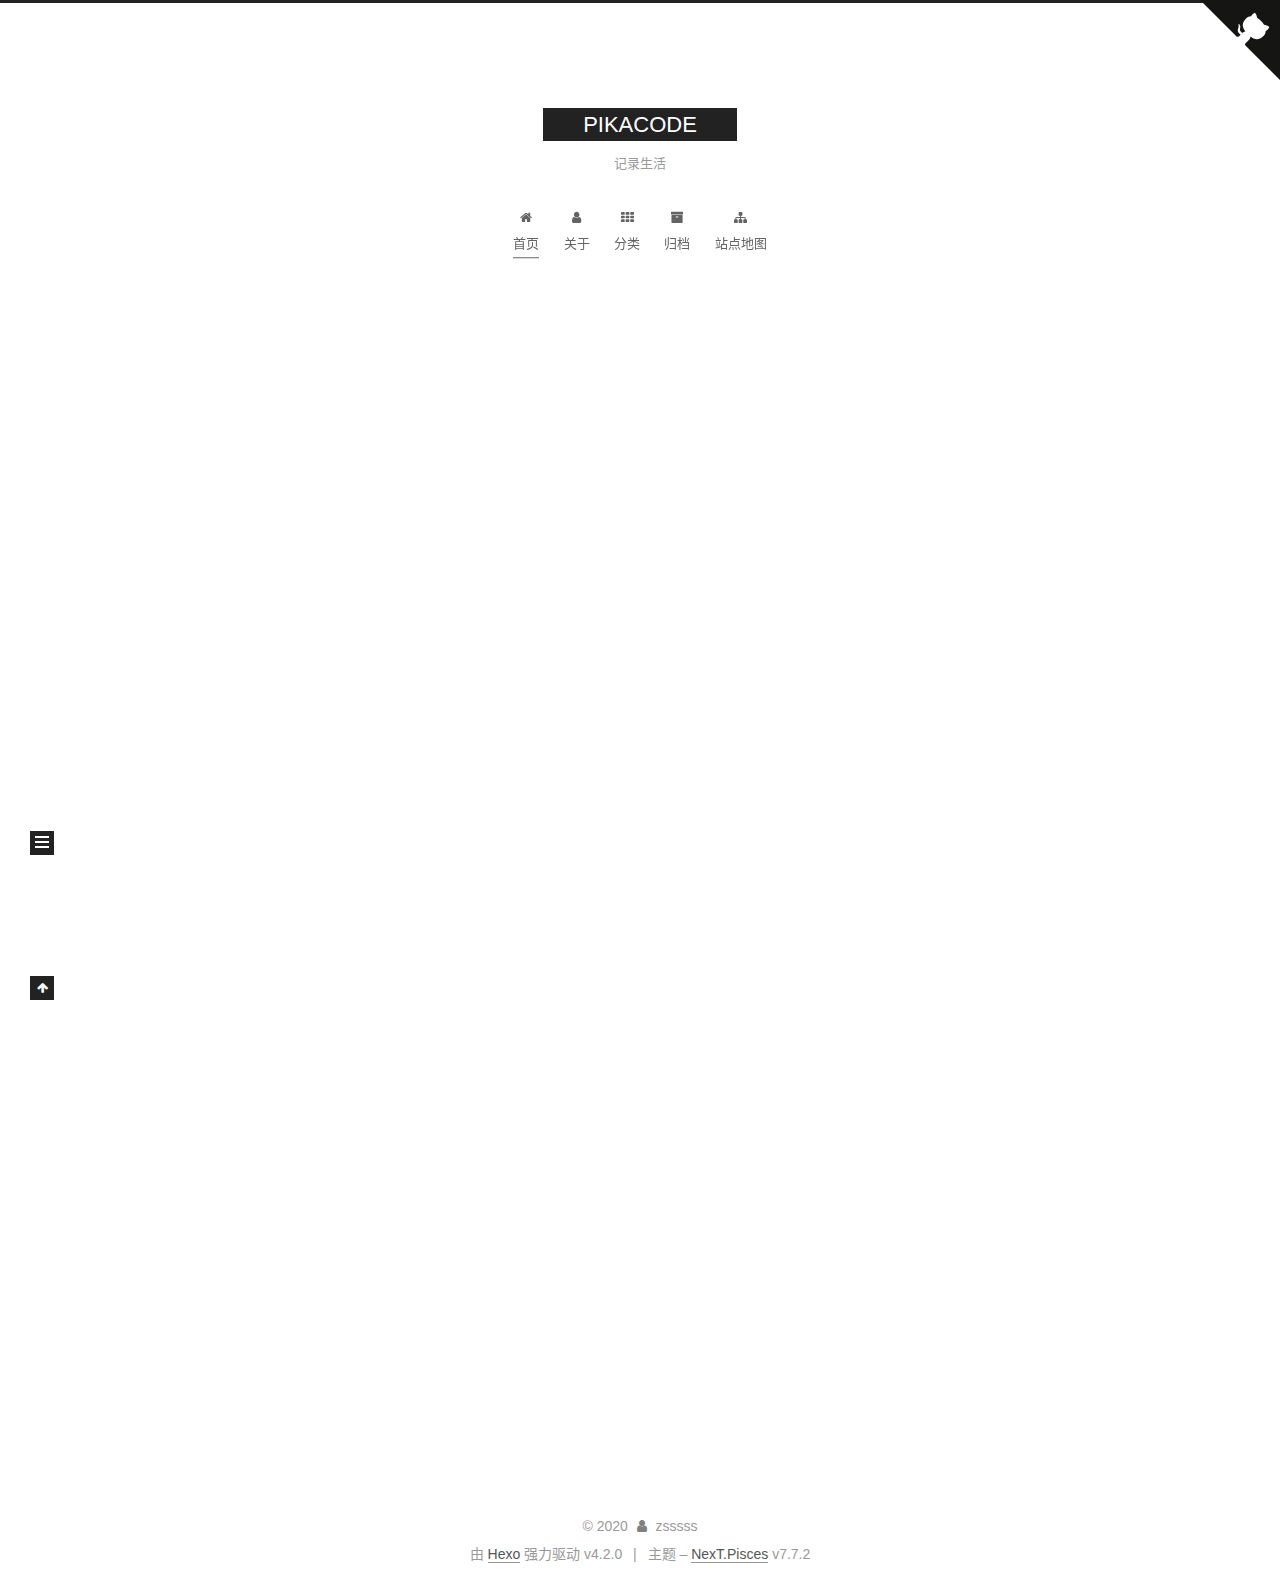
==== commit 47dcf6ef: "Site updated: 2020-03-09 19:49:37" ====
--- a/index.html
+++ b/index.html
@@ -1,14 +1,14 @@
 <!DOCTYPE html>
-<html lang="en">
+<html lang="zh-CN">
 <head>
   <meta charset="UTF-8">
 <meta name="viewport" content="width=device-width, initial-scale=1, maximum-scale=2">
 <meta name="theme-color" content="#222">
 <meta name="generator" content="Hexo 4.2.0">
-  <link rel="apple-touch-icon" sizes="180x180" href="/images/apple-touch-icon-next.png">
-  <link rel="icon" type="image/png" sizes="32x32" href="/images/favicon-32x32-next.png">
-  <link rel="icon" type="image/png" sizes="16x16" href="/images/favicon-16x16-next.png">
-  <link rel="mask-icon" href="/images/logo.svg" color="#222">
+  <link rel="apple-touch-icon" sizes="180x180" href="/images/jng.jpg">
+  <link rel="icon" type="image/png" sizes="32x32" href="/images/jng.jpg">
+  <link rel="icon" type="image/png" sizes="16x16" href="/images/jng.jpg">
+  <link rel="mask-icon" href="/images/jng.jpg" color="#222">
 
 <link rel="stylesheet" href="/css/main.css">
 
@@ -17,15 +17,15 @@
 
 <script id="hexo-configurations">
     var NexT = window.NexT || {};
-    var CONFIG = {"hostname":"yoursite.com","root":"/","scheme":"Muse","version":"7.7.2","exturl":false,"sidebar":{"position":"left","display":"post","padding":18,"offset":12,"onmobile":false},"copycode":{"enable":false,"show_result":false,"style":null},"back2top":{"enable":true,"sidebar":false,"scrollpercent":false},"bookmark":{"enable":false,"color":"#222","save":"auto"},"fancybox":false,"mediumzoom":false,"lazyload":false,"pangu":false,"comments":{"style":"tabs","active":null,"storage":true,"lazyload":false,"nav":null},"algolia":{"hits":{"per_page":10},"labels":{"input_placeholder":"Search for Posts","hits_empty":"We didn't find any results for the search: ${query}","hits_stats":"${hits} results found in ${time} ms"}},"localsearch":{"enable":false,"trigger":"auto","top_n_per_article":1,"unescape":false,"preload":false},"motion":{"enable":true,"async":false,"transition":{"post_block":"fadeIn","post_header":"slideDownIn","post_body":"slideDownIn","coll_header":"slideLeftIn","sidebar":"slideUpIn"}}};
+    var CONFIG = {"hostname":"yoursite.com","root":"/","scheme":"Pisces","version":"7.7.2","exturl":false,"sidebar":{"position":"left","display":"post","padding":18,"offset":12,"onmobile":false},"copycode":{"enable":false,"show_result":false,"style":null},"back2top":{"enable":true,"sidebar":false,"scrollpercent":false},"bookmark":{"enable":false,"color":"#222","save":"auto"},"fancybox":false,"mediumzoom":false,"lazyload":false,"pangu":false,"comments":{"style":"tabs","active":null,"storage":true,"lazyload":false,"nav":null},"algolia":{"hits":{"per_page":10},"labels":{"input_placeholder":"Search for Posts","hits_empty":"We didn't find any results for the search: ${query}","hits_stats":"${hits} results found in ${time} ms"}},"localsearch":{"enable":false,"trigger":"auto","top_n_per_article":1,"unescape":false,"preload":false},"motion":{"enable":true,"async":false,"transition":{"post_block":"fadeIn","post_header":"slideDownIn","post_body":"slideDownIn","coll_header":"slideLeftIn","sidebar":"slideUpIn"}}};
   </script>
 
   <meta property="og:type" content="website">
-<meta property="og:title" content="Hexo">
+<meta property="og:title" content="PIKACODE">
 <meta property="og:url" content="http://yoursite.com/index.html">
-<meta property="og:site_name" content="Hexo">
-<meta property="og:locale" content="en_US">
-<meta property="article:author" content="John Doe">
+<meta property="og:site_name" content="PIKACODE">
+<meta property="og:locale" content="zh_CN">
+<meta property="article:author" content="zsssss">
 <meta name="twitter:card" content="summary">
 
 <link rel="canonical" href="http://yoursite.com/">
@@ -40,7 +40,7 @@
   };
 </script>
 
-  <title>Hexo</title>
+  <title>PIKACODE</title>
   
 
 
@@ -76,11 +76,11 @@
 <body itemscope itemtype="http://schema.org/WebPage">
   <div class="container use-motion">
     <div class="headband"></div>
-
+    <a href="https://github.com/zshenghz" target="_blank" rel="noopener" class="github-corner" aria-label="View source on GitHub"><svg width="80" height="80" viewBox="0 0 250 250" style="fill:#151513; color:#fff; position: absolute; top: 0; border: 0; right: 0;" aria-hidden="true"><path d="M0,0 L115,115 L130,115 L142,142 L250,250 L250,0 Z"></path><path d="M128.3,109.0 C113.8,99.7 119.0,89.6 119.0,89.6 C122.0,82.7 120.5,78.6 120.5,78.6 C119.2,72.0 123.4,76.3 123.4,76.3 C127.3,80.9 125.5,87.3 125.5,87.3 C122.9,97.6 130.6,101.9 134.4,103.2" fill="currentColor" style="transform-origin: 130px 106px;" class="octo-arm"></path><path d="M115.0,115.0 C114.9,115.1 118.7,116.5 119.8,115.4 L133.7,101.6 C136.9,99.2 139.9,98.4 142.2,98.6 C133.8,88.0 127.5,74.4 143.8,58.0 C148.5,53.4 154.0,51.2 159.7,51.0 C160.3,49.4 163.2,43.6 171.4,40.1 C171.4,40.1 176.1,42.5 178.8,56.2 C183.1,58.6 187.2,61.8 190.9,65.4 C194.5,69.0 197.7,73.2 200.1,77.6 C213.8,80.2 216.3,84.9 216.3,84.9 C212.7,93.1 206.9,96.0 205.4,96.6 C205.1,102.4 203.0,107.8 198.3,112.5 C181.9,128.9 168.3,122.5 157.7,114.1 C157.9,116.9 156.7,120.9 152.7,124.9 L141.0,136.5 C139.8,137.7 141.6,141.9 141.8,141.8 Z" fill="currentColor" class="octo-body"></path></svg></a><style>.github-corner:hover .octo-arm{animation:octocat-wave 560ms ease-in-out}@keyframes octocat-wave{0%,100%{transform:rotate(0)}20%,60%{transform:rotate(-25deg)}40%,80%{transform:rotate(10deg)}}@media (max-width:500px){.github-corner:hover .octo-arm{animation:none}.github-corner .octo-arm{animation:octocat-wave 560ms ease-in-out}}</style>
     <header class="header" itemscope itemtype="http://schema.org/WPHeader">
       <div class="header-inner"><div class="site-brand-container">
   <div class="site-nav-toggle">
-    <div class="toggle" aria-label="Toggle navigation bar">
+    <div class="toggle" aria-label="切换导航栏">
       <span class="toggle-line toggle-line-first"></span>
       <span class="toggle-line toggle-line-middle"></span>
       <span class="toggle-line toggle-line-last"></span>
@@ -92,10 +92,11 @@
     <div>
       <a href="/" class="brand" rel="start">
         <span class="logo-line-before"><i></i></span>
-        <span class="site-title">Hexo</span>
+        <span class="site-title">PIKACODE</span>
         <span class="logo-line-after"><i></i></span>
       </a>
     </div>
+        <p class="site-subtitle">记录生活</p>
   </div>
 
   <div class="site-nav-right">
@@ -110,12 +111,27 @@
   <ul id="menu" class="menu">
         <li class="menu-item menu-item-home">
 
-    <a href="/" rel="section"><i class="fa fa-fw fa-home"></i>Home</a>
+    <a href="/" rel="section"><i class="fa fa-fw fa-home"></i>首页</a>
+
+  </li>
+        <li class="menu-item menu-item-about">
+
+    <a href="/about/" rel="section"><i class="fa fa-fw fa-user"></i>关于</a>
+
+  </li>
+        <li class="menu-item menu-item-categories">
+
+    <a href="/categories/" rel="section"><i class="fa fa-fw fa-th"></i>分类</a>
 
   </li>
         <li class="menu-item menu-item-archives">
 
-    <a href="/archives/" rel="section"><i class="fa fa-fw fa-archive"></i>Archives</a>
+    <a href="/archives/" rel="section"><i class="fa fa-fw fa-archive"></i>归档</a>
+
+  </li>
+        <li class="menu-item menu-item-sitemap">
+
+    <a href="/sitemap.xml" rel="section"><i class="fa fa-fw fa-sitemap"></i>站点地图</a>
 
   </li>
   </ul>
@@ -143,17 +159,17 @@
         
   
   
-  <article itemscope itemtype="http://schema.org/Article" class="post-block home" lang="en">
+  <article itemscope itemtype="http://schema.org/Article" class="post-block home" lang="zh-CN">
     <link itemprop="mainEntityOfPage" href="http://yoursite.com/2020/03/07/hello-world/">
 
     <span hidden itemprop="author" itemscope itemtype="http://schema.org/Person">
-      <meta itemprop="image" content="/images/avatar.gif">
-      <meta itemprop="name" content="John Doe">
+      <meta itemprop="image" content="/images/jng.jpg">
+      <meta itemprop="name" content="zsssss">
       <meta itemprop="description" content="">
     </span>
 
     <span hidden itemprop="publisher" itemscope itemtype="http://schema.org/Organization">
-      <meta itemprop="name" content="Hexo">
+      <meta itemprop="name" content="PIKACODE">
     </span>
       <header class="post-header">
         <h1 class="post-title" itemprop="name headline">
@@ -166,9 +182,9 @@
               <span class="post-meta-item-icon">
                 <i class="fa fa-calendar-o"></i>
               </span>
-              <span class="post-meta-item-text">Posted on</span>
-
-              <time title="Created: 2020-03-07 23:03:34" itemprop="dateCreated datePublished" datetime="2020-03-07T23:03:34+08:00">2020-03-07</time>
+              <span class="post-meta-item-text">发表于</span>
+
+              <time title="创建时间：2020-03-07 23:03:34" itemprop="dateCreated datePublished" datetime="2020-03-07T23:03:34+08:00">2020-03-07</time>
             </span>
 
           
@@ -255,10 +271,10 @@
 
       <ul class="sidebar-nav motion-element">
         <li class="sidebar-nav-toc">
-          Table of Contents
+          文章目录
         </li>
         <li class="sidebar-nav-overview">
-          Overview
+          站点概览
         </li>
       </ul>
 
@@ -269,7 +285,9 @@
 
       <div class="site-overview-wrap sidebar-panel">
         <div class="site-author motion-element" itemprop="author" itemscope itemtype="http://schema.org/Person">
-  <p class="site-author-name" itemprop="name">John Doe</p>
+    <img class="site-author-image" itemprop="image" alt="zsssss"
+      src="/images/jng.jpg">
+  <p class="site-author-name" itemprop="name">zsssss</p>
   <div class="site-description" itemprop="description"></div>
 </div>
 <div class="site-state-wrap motion-element">
@@ -278,11 +296,22 @@
           <a href="/archives/">
         
           <span class="site-state-item-count">1</span>
-          <span class="site-state-item-name">posts</span>
+          <span class="site-state-item-name">日志</span>
         </a>
       </div>
   </nav>
 </div>
+  <div class="links-of-author motion-element">
+      <span class="links-of-author-item">
+        <a href="https://github.com/zshenghz" title="GitHub → https:&#x2F;&#x2F;github.com&#x2F;zshenghz" rel="noopener" target="_blank"><i class="fa fa-fw fa-github"></i></a>
+      </span>
+      <span class="links-of-author-item">
+        <a href="mailto:zshenghz@163.com" title="E-Mail → mailto:zshenghz@163.com" rel="noopener" target="_blank"><i class="fa fa-fw fa-envelope"></i></a>
+      </span>
+      <span class="links-of-author-item">
+        <a href="https://weibo.com/u/5264084983" title="Weibo → https:&#x2F;&#x2F;weibo.com&#x2F;u&#x2F;5264084983" rel="noopener" target="_blank"><i class="fa fa-fw fa-weibo"></i></a>
+      </span>
+  </div>
 
 
 
@@ -307,12 +336,12 @@
   <span class="with-love">
     <i class="fa fa-user"></i>
   </span>
-  <span class="author" itemprop="copyrightHolder">John Doe</span>
-</div>
-  <div class="powered-by">Powered by <a href="https://hexo.io/" class="theme-link" rel="noopener" target="_blank">Hexo</a> v4.2.0
+  <span class="author" itemprop="copyrightHolder">zsssss</span>
+</div>
+  <div class="powered-by">由 <a href="https://hexo.io/" class="theme-link" rel="noopener" target="_blank">Hexo</a> 强力驱动 v4.2.0
   </div>
   <span class="post-meta-divider">|</span>
-  <div class="theme-info">Theme – <a href="https://muse.theme-next.org/" class="theme-link" rel="noopener" target="_blank">NexT.Muse</a> v7.7.2
+  <div class="theme-info">主题 – <a href="https://pisces.theme-next.org/" class="theme-link" rel="noopener" target="_blank">NexT.Pisces</a> v7.7.2
   </div>
 
         
@@ -338,7 +367,7 @@
 <script src="/js/motion.js"></script>
 
 
-<script src="/js/schemes/muse.js"></script>
+<script src="/js/schemes/pisces.js"></script>
 
 
 <script src="/js/next-boot.js"></script>
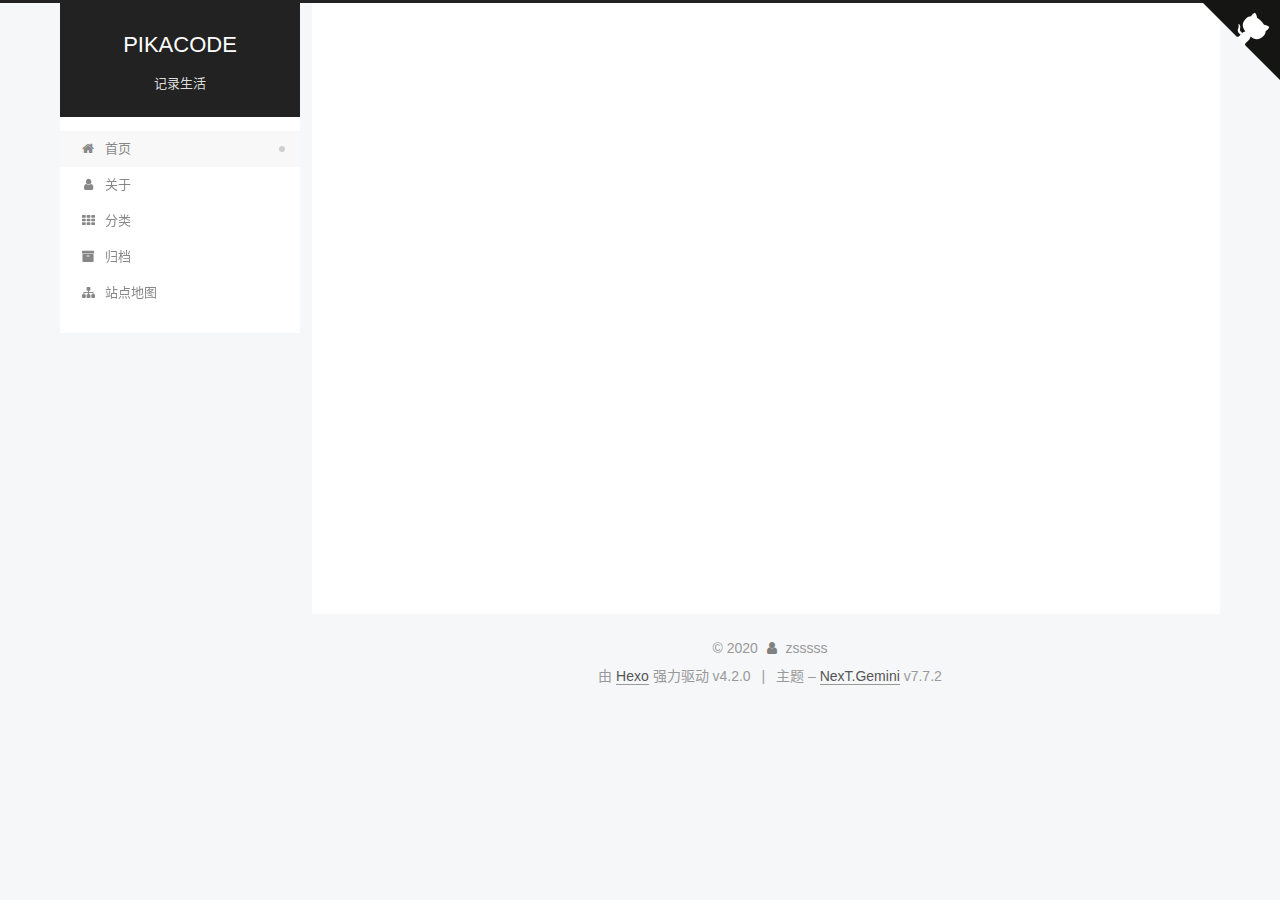
==== commit 6c6778f1: "Site updated: 2020-03-09 22:58:52" ====
--- a/index.html
+++ b/index.html
@@ -17,7 +17,7 @@
 
 <script id="hexo-configurations">
     var NexT = window.NexT || {};
-    var CONFIG = {"hostname":"yoursite.com","root":"/","scheme":"Pisces","version":"7.7.2","exturl":false,"sidebar":{"position":"left","display":"post","padding":18,"offset":12,"onmobile":false},"copycode":{"enable":false,"show_result":false,"style":null},"back2top":{"enable":true,"sidebar":false,"scrollpercent":false},"bookmark":{"enable":false,"color":"#222","save":"auto"},"fancybox":false,"mediumzoom":false,"lazyload":false,"pangu":false,"comments":{"style":"tabs","active":null,"storage":true,"lazyload":false,"nav":null},"algolia":{"hits":{"per_page":10},"labels":{"input_placeholder":"Search for Posts","hits_empty":"We didn't find any results for the search: ${query}","hits_stats":"${hits} results found in ${time} ms"}},"localsearch":{"enable":false,"trigger":"auto","top_n_per_article":1,"unescape":false,"preload":false},"motion":{"enable":true,"async":false,"transition":{"post_block":"fadeIn","post_header":"slideDownIn","post_body":"slideDownIn","coll_header":"slideLeftIn","sidebar":"slideUpIn"}}};
+    var CONFIG = {"hostname":"yoursite.com","root":"/","scheme":"Gemini","version":"7.7.2","exturl":false,"sidebar":{"position":"left","display":"post","padding":18,"offset":12,"onmobile":false},"copycode":{"enable":false,"show_result":false,"style":null},"back2top":{"enable":true,"sidebar":false,"scrollpercent":false},"bookmark":{"enable":false,"color":"#222","save":"auto"},"fancybox":false,"mediumzoom":false,"lazyload":false,"pangu":false,"comments":{"style":"tabs","active":null,"storage":true,"lazyload":false,"nav":null},"algolia":{"hits":{"per_page":10},"labels":{"input_placeholder":"Search for Posts","hits_empty":"We didn't find any results for the search: ${query}","hits_stats":"${hits} results found in ${time} ms"}},"localsearch":{"enable":false,"trigger":"auto","top_n_per_article":1,"unescape":false,"preload":false},"motion":{"enable":true,"async":false,"transition":{"post_block":"fadeIn","post_header":"slideDownIn","post_body":"slideDownIn","coll_header":"slideLeftIn","sidebar":"slideUpIn"}}};
   </script>
 
   <meta property="og:type" content="website">
@@ -160,7 +160,7 @@
   
   
   <article itemscope itemtype="http://schema.org/Article" class="post-block home" lang="zh-CN">
-    <link itemprop="mainEntityOfPage" href="http://yoursite.com/2020/03/07/hello-world/">
+    <link itemprop="mainEntityOfPage" href="http://yoursite.com/2020/03/09/PIKACODE/">
 
     <span hidden itemprop="author" itemscope itemtype="http://schema.org/Person">
       <meta itemprop="image" content="/images/jng.jpg">
@@ -174,7 +174,7 @@
       <header class="post-header">
         <h1 class="post-title" itemprop="name headline">
           
-            <a href="/2020/03/07/hello-world/" class="post-title-link" itemprop="url">Hello World</a>
+            <a href="/2020/03/09/PIKACODE/" class="post-title-link" itemprop="url">PIKACODE</a>
         </h1>
 
         <div class="post-meta">
@@ -184,8 +184,72 @@
               </span>
               <span class="post-meta-item-text">发表于</span>
 
+              <time title="创建时间：2020-03-09 22:02:00" itemprop="dateCreated datePublished" datetime="2020-03-09T22:02:00+08:00">2020-03-09</time>
+            </span>
+
+          
+
+        </div>
+      </header>
+
+    
+    
+    
+    <div class="post-body" itemprop="articleBody">
+
+      
+          
+      
+    </div>
+
+    
+    
+    
+      <footer class="post-footer">
+        <div class="post-eof"></div>
+      </footer>
+  </article>
+  
+  
+  
+
+        
+  
+  
+  <article itemscope itemtype="http://schema.org/Article" class="post-block home" lang="zh-CN">
+    <link itemprop="mainEntityOfPage" href="http://yoursite.com/2020/03/07/hello-world/">
+
+    <span hidden itemprop="author" itemscope itemtype="http://schema.org/Person">
+      <meta itemprop="image" content="/images/jng.jpg">
+      <meta itemprop="name" content="zsssss">
+      <meta itemprop="description" content="">
+    </span>
+
+    <span hidden itemprop="publisher" itemscope itemtype="http://schema.org/Organization">
+      <meta itemprop="name" content="PIKACODE">
+    </span>
+      <header class="post-header">
+        <h1 class="post-title" itemprop="name headline">
+          
+            <a href="/2020/03/07/hello-world/" class="post-title-link" itemprop="url">Hello World</a>
+        </h1>
+
+        <div class="post-meta">
+            <span class="post-meta-item">
+              <span class="post-meta-item-icon">
+                <i class="fa fa-calendar-o"></i>
+              </span>
+              <span class="post-meta-item-text">发表于</span>
+
               <time title="创建时间：2020-03-07 23:03:34" itemprop="dateCreated datePublished" datetime="2020-03-07T23:03:34+08:00">2020-03-07</time>
             </span>
+              <span class="post-meta-item">
+                <span class="post-meta-item-icon">
+                  <i class="fa fa-calendar-check-o"></i>
+                </span>
+                <span class="post-meta-item-text">更新于</span>
+                <time title="修改时间：2020-03-09 22:39:10" itemprop="dateModified" datetime="2020-03-09T22:39:10+08:00">2020-03-09</time>
+              </span>
 
           
 
@@ -199,19 +263,14 @@
 
       
           <p>Welcome to <a href="https://hexo.io/" target="_blank" rel="noopener">Hexo</a>! This is your very first post. Check <a href="https://hexo.io/docs/" target="_blank" rel="noopener">documentation</a> for more info. If you get any problems when using Hexo, you can find the answer in <a href="https://hexo.io/docs/troubleshooting.html" target="_blank" rel="noopener">troubleshooting</a> or you can ask me on <a href="https://github.com/hexojs/hexo/issues" target="_blank" rel="noopener">GitHub</a>.</p>
-<h2 id="Quick-Start"><a href="#Quick-Start" class="headerlink" title="Quick Start"></a>Quick Start</h2><h3 id="Create-a-new-post"><a href="#Create-a-new-post" class="headerlink" title="Create a new post"></a>Create a new post</h3><figure class="highlight bash"><table><tr><td class="gutter"><pre><span class="line">1</span><br></pre></td><td class="code"><pre><span class="line">$ hexo new <span class="string">"My New Post"</span></span><br></pre></td></tr></table></figure>
-
-<p>More info: <a href="https://hexo.io/docs/writing.html" target="_blank" rel="noopener">Writing</a></p>
-<h3 id="Run-server"><a href="#Run-server" class="headerlink" title="Run server"></a>Run server</h3><figure class="highlight bash"><table><tr><td class="gutter"><pre><span class="line">1</span><br></pre></td><td class="code"><pre><span class="line">$ hexo server</span><br></pre></td></tr></table></figure>
-
-<p>More info: <a href="https://hexo.io/docs/server.html" target="_blank" rel="noopener">Server</a></p>
-<h3 id="Generate-static-files"><a href="#Generate-static-files" class="headerlink" title="Generate static files"></a>Generate static files</h3><figure class="highlight bash"><table><tr><td class="gutter"><pre><span class="line">1</span><br></pre></td><td class="code"><pre><span class="line">$ hexo generate</span><br></pre></td></tr></table></figure>
-
-<p>More info: <a href="https://hexo.io/docs/generating.html" target="_blank" rel="noopener">Generating</a></p>
-<h3 id="Deploy-to-remote-sites"><a href="#Deploy-to-remote-sites" class="headerlink" title="Deploy to remote sites"></a>Deploy to remote sites</h3><figure class="highlight bash"><table><tr><td class="gutter"><pre><span class="line">1</span><br></pre></td><td class="code"><pre><span class="line">$ hexo deploy</span><br></pre></td></tr></table></figure>
-
-<p>More info: <a href="https://hexo.io/docs/one-command-deployment.html" target="_blank" rel="noopener">Deployment</a></p>
-
+          <!--noindex-->
+            <div class="post-button">
+              <a class="btn" href="/2020/03/07/hello-world/#more" rel="contents">
+                阅读全文 &raquo;
+              </a>
+            </div>
+          <!--/noindex-->
+        
       
     </div>
 
@@ -295,7 +354,7 @@
       <div class="site-state-item site-state-posts">
           <a href="/archives/">
         
-          <span class="site-state-item-count">1</span>
+          <span class="site-state-item-count">2</span>
           <span class="site-state-item-name">日志</span>
         </a>
       </div>
@@ -341,7 +400,7 @@
   <div class="powered-by">由 <a href="https://hexo.io/" class="theme-link" rel="noopener" target="_blank">Hexo</a> 强力驱动 v4.2.0
   </div>
   <span class="post-meta-divider">|</span>
-  <div class="theme-info">主题 – <a href="https://pisces.theme-next.org/" class="theme-link" rel="noopener" target="_blank">NexT.Pisces</a> v7.7.2
+  <div class="theme-info">主题 – <a href="https://theme-next.org/" class="theme-link" rel="noopener" target="_blank">NexT.Gemini</a> v7.7.2
   </div>
 
         
--- a/css/main.css
+++ b/css/main.css
@@ -1,5 +1,5 @@
 :root {
-  --body-bg-color: #fff;
+  --body-bg-color: #f5f7f9;
   --content-bg-color: #fff;
   --card-bg-color: #f5f5f5;
   --text-color: #555;
@@ -305,10 +305,10 @@
   border-bottom-width: 1px;
 }
 .btn {
-  background: #222;
-  border: 2px solid #222;
-  border-radius: 0;
-  color: #fff;
+  background: #fff;
+  border: 2px solid #555;
+  border-radius: 2px;
+  color: #555;
   display: inline-block;
   font-size: 0.875em;
   line-height: 2;
@@ -320,9 +320,9 @@
   transition-timing-function: ease-in-out;
 }
 .btn:hover {
-  background: #fff;
+  background: #222;
   border-color: #222;
-  color: #222;
+  color: #fff;
 }
 .btn + .btn {
   margin: 0 0 8px 8px;
@@ -894,9 +894,9 @@
   margin: 0.1em 0.2em;
 }
 .comment-button-group .comment-button.active {
-  background: #fff;
+  background: #222;
   border-color: #222;
-  color: #222;
+  color: #fff;
 }
 .comment-position {
   display: none;
@@ -921,16 +921,16 @@
 }
 .main-inner {
   margin: 0 auto;
-  width: 700px;
+  width: calc(100% - 20px);
 }
 @media (min-width: 1200px) {
   .main-inner {
-    width: 800px;
+    width: 1160px;
   }
 }
 @media (min-width: 1600px) {
   .main-inner {
-    width: 900px;
+    width: 73%;
   }
 }
 .header {
@@ -938,16 +938,16 @@
 }
 .header-inner {
   margin: 0 auto;
-  width: 700px;
+  width: calc(100% - 20px);
 }
 @media (min-width: 1200px) {
   .header-inner {
-    width: 800px;
+    width: 1160px;
   }
 }
 @media (min-width: 1600px) {
   .header-inner {
-    width: 900px;
+    width: 73%;
   }
 }
 .site-brand-container {
@@ -988,7 +988,7 @@
   vertical-align: top;
 }
 .site-subtitle {
-  color: #999;
+  color: #ddd;
   font-size: 0.8125em;
   margin: 10px 0;
 }
@@ -1130,22 +1130,29 @@
   display: inline-block;
 }
 .site-author-image {
-  border: 2px solid #333;
+  border: 1px solid #eee;
   display: block;
   margin: 0 auto;
-  max-width: 96px;
+  max-width: 120px;
   padding: 2px;
+  border-radius: 50%;
+}
+.site-author-image {
+  transition: transform 1s ease-out;
+}
+.site-author-image:hover {
+  transform: rotateZ(360deg);
 }
 .site-author-name {
-  color: #f5f5f5;
-  font-weight: normal;
-  margin: 5px 0 0;
+  color: var(--text-color);
+  font-weight: 600;
+  margin: 0;
   text-align: center;
 }
 .site-description {
   color: #999;
-  font-size: 1em;
-  margin-top: 5px;
+  font-size: 0.8125em;
+  margin-top: 0;
   text-align: center;
 }
 .links-of-author {
@@ -1162,7 +1169,7 @@
 }
 .links-of-author a::before,
 .links-of-author span.exturl::before {
-  background: #c44a7d;
+  background: #bf1360;
   border-radius: 50%;
   content: ' ';
   display: inline-block;
@@ -1243,14 +1250,14 @@
   margin-left: 10px;
 }
 .sidebar-nav li:hover {
-  color: #f5f5f5;
+  color: #fc6423;
 }
 .sidebar-nav .sidebar-nav-active {
-  border-bottom-color: #87daff;
-  color: #87daff;
+  border-bottom-color: #fc6423;
+  color: #fc6423;
 }
 .sidebar-nav .sidebar-nav-active:hover {
-  color: #87daff;
+  color: #fc6423;
 }
 .sidebar-panel {
   display: none;
@@ -1279,7 +1286,7 @@
   }
 }
 .sidebar-toggle:hover .toggle-line {
-  background: #87daff;
+  background: #fc6423;
 }
 .post-toc {
   font-size: 0.875em;
@@ -1318,14 +1325,14 @@
   display: block;
 }
 .post-toc .nav .active > a {
-  border-bottom-color: #87daff;
-  color: #87daff;
+  border-bottom-color: #fc6423;
+  color: #fc6423;
 }
 .post-toc .nav .active-current > a {
-  color: #87daff;
+  color: #fc6423;
 }
 .post-toc .nav .active-current > a:hover {
-  color: #87daff;
+  color: #fc6423;
 }
 .site-state {
   display: flex;
@@ -1340,20 +1347,20 @@
   padding: 0 15px;
 }
 .site-state-item:not(:first-child) {
-  border-left: 1px solid #333;
+  border-left: 1px solid #eee;
 }
 .site-state-item a {
   border-bottom: none;
 }
 .site-state-item-count {
   display: block;
-  font-size: 1.25em;
+  font-size: 1em;
   font-weight: 600;
   text-align: center;
 }
 .site-state-item-name {
-  color: inherit;
-  font-size: 0.875em;
+  color: #999;
+  font-size: 0.8125em;
 }
 .footer {
   color: #999;
@@ -1370,16 +1377,16 @@
   box-sizing: border-box;
   margin: 0 auto;
   text-align: center;
-  width: 700px;
+  width: calc(100% - 20px);
 }
 @media (min-width: 1200px) {
   .footer-inner {
-    width: 800px;
+    width: 1160px;
   }
 }
 @media (min-width: 1600px) {
   .footer-inner {
-    width: 900px;
+    width: 73%;
   }
 }
 .with-love {
@@ -1461,7 +1468,7 @@
   color: #fff;
   cursor: pointer;
   left: 30px;
-  opacity: 1;
+  opacity: 0.6;
   padding: 0 6px;
   position: fixed;
   transition-property: bottom;
@@ -1472,10 +1479,10 @@
   display: none;
 }
 .back-to-top:hover {
-  color: #87daff;
+  color: #fc6423;
 }
 .back-to-top.back-to-top-on {
-  bottom: 19px;
+  bottom: 30px;
 }
 @media (max-width: 991px) {
   .back-to-top {
@@ -2119,156 +2126,298 @@
 .tag-cloud a:hover {
   color: #222 !important;
 }
-@media (max-width: 767px) {
-  .header-inner,
-  .main-inner,
+.header {
+  margin: 0 auto;
+  position: relative;
+  width: calc(100% - 20px);
+}
+@media (min-width: 1200px) {
+  .header {
+    width: 1160px;
+  }
+}
+@media (min-width: 1600px) {
+  .header {
+    width: 73%;
+  }
+}
+@media (max-width: 991px) {
+  .header {
+    width: auto;
+  }
+}
+.header-inner {
+  background: var(--content-bg-color);
+  border-radius: initial;
+  box-shadow: initial;
+  overflow: hidden;
+  padding: 0;
+  position: absolute;
+  top: 0;
+  width: 240px;
+}
+@media (min-width: 1200px) {
+  .header-inner {
+    width: 240px;
+  }
+}
+@media (max-width: 991px) {
+  .header-inner {
+    border-radius: initial;
+    position: relative;
+    width: auto;
+  }
+}
+.main-inner {
+  align-items: flex-start;
+  display: flex;
+  justify-content: space-between;
+  flex-direction: row-reverse;
+}
+@media (max-width: 991px) {
+  .main-inner {
+    width: auto;
+  }
+}
+.content-wrap {
+  background: var(--content-bg-color);
+  border-radius: initial;
+  box-shadow: initial;
+  box-sizing: border-box;
+  padding: 40px;
+  width: calc(100% - 252px);
+}
+@media (max-width: 991px) {
+  .content-wrap {
+    border-radius: initial;
+    padding: 20px;
+    width: 100%;
+  }
+}
+.footer-inner {
+  padding-left: 260px;
+}
+.back-to-top {
+  left: auto;
+  right: 30px;
+}
+@media (max-width: 991px) {
+  .back-to-top {
+    right: 20px;
+  }
+}
+@media (max-width: 991px) {
   .footer-inner {
+    padding-left: 0;
+    padding-right: 0;
     width: auto;
   }
 }
-.header-inner {
-  padding-top: 100px;
-}
-@media (max-width: 767px) {
-  .header-inner {
-    padding-top: 50px;
-  }
-}
-.main-inner {
-  padding-bottom: 60px;
-}
-.content {
-  padding-top: 70px;
-}
-@media (max-width: 767px) {
-  .content {
-    padding-top: 35px;
-  }
-}
-embed {
+.site-brand-container {
+  background: #222;
+}
+@media (max-width: 991px) {
+  .site-brand-container {
+    box-shadow: 0 0 16px rgba(0,0,0,0.5);
+  }
+}
+.site-meta {
+  padding: 20px 0;
+}
+.brand {
+  padding: 0;
+}
+.site-subtitle {
+  margin: 10px 10px 0;
+}
+.custom-logo-image {
+  margin-top: 20px;
+}
+@media (max-width: 991px) {
+  .custom-logo-image {
+    display: none;
+  }
+}
+@media (min-width: 768px) and (max-width: 991px) {
+  .site-nav-toggle,
+  .site-nav-right {
+    display: flex;
+    flex-direction: column;
+    justify-content: center;
+  }
+}
+.site-nav-toggle .toggle,
+.site-nav-right .toggle {
+  color: #fff;
+}
+.site-nav-toggle .toggle .toggle-line,
+.site-nav-right .toggle .toggle-line {
+  background: #fff;
+}
+@media (min-width: 768px) and (max-width: 991px) {
+  .site-nav {
+    display: none;
+  }
+}
+.menu-item-active a::after {
+  background: #bbb;
+  border-radius: 50%;
+  content: ' ';
+  height: 6px;
+  margin-top: -3px;
+  position: absolute;
+  right: 15px;
+  top: 50%;
+  width: 6px;
+}
+.menu .menu-item {
   display: block;
-  margin: 0 auto 25px auto;
-}
-.custom-logo .site-meta-headline {
-  text-align: center;
-}
-.custom-logo .site-title {
-  color: #222;
-  margin: 10px auto 0;
-}
-.custom-logo .site-title a {
-  border: 0;
-}
-.custom-logo-image {
-  background: #fff;
-  margin: 0 auto;
-  max-width: 150px;
-  padding: 5px;
-}
-.brand {
-  background: #222;
-}
-@media (max-width: 767px) {
-  .site-nav {
-    border-bottom: 1px solid #ddd;
-    border-top: 1px solid #ddd;
-    left: 0;
-    margin: 0;
-    padding: 0;
-    width: 100%;
-  }
-}
-@media (max-width: 767px) {
-  .menu {
-    text-align: left;
-  }
-}
-.menu-item-active a,
-.menu .menu-item a:hover,
-.menu .menu-item span.exturl:hover {
-  background: transparent;
-  border-bottom: 1px solid var(--link-hover-color) !important;
-}
-@media (max-width: 767px) {
-  .menu-item-active a,
-  .menu .menu-item a:hover,
-  .menu .menu-item span.exturl:hover {
-    border-bottom: 1px dotted #ddd !important;
-  }
-}
-@media (max-width: 767px) {
-  .menu .menu-item {
-    margin: 0 10px;
-  }
+  margin: 0;
 }
 .menu .menu-item a,
 .menu .menu-item span.exturl {
-  border-bottom: 1px solid transparent;
-}
-@media (max-width: 767px) {
-  .menu .menu-item a,
-  .menu .menu-item span.exturl {
-    padding: 5px 10px;
-  }
-}
-@media (min-width: 768px) and (max-width: 991px) {
-  .menu .menu-item .fa {
-    display: block;
-    line-height: 2;
-    margin-right: 0;
-    width: 100%;
-  }
-}
-@media (min-width: 992px) {
-  .menu .menu-item .fa {
-    display: block;
-    line-height: 2;
-    margin-right: 0;
-    width: 100%;
+  padding: 5px 20px;
+  position: relative;
+  text-align: left;
+  transition-property: background-color;
+}
+@media (max-width: 991px) {
+  .menu .menu-item.menu-item-search {
+    display: none;
   }
 }
 .menu .menu-item .badge {
-  background: #eee;
-  padding: 1px 4px;
+  background: #ccc;
+  border-radius: 10px;
+  color: #fff;
+  float: right;
+  padding: 2px 5px;
+  text-shadow: 1px 1px 0 rgba(0,0,0,0.1);
+  vertical-align: middle;
 }
 .sub-menu {
-  margin: 10px 0;
+  background: var(--content-bg-color);
+  border-bottom: 1px solid #ddd;
+  margin: 0;
+  padding: 6px 0;
 }
 .sub-menu .menu-item {
   display: inline-block;
 }
+.sub-menu .menu-item a,
+.sub-menu .menu-item span.exturl {
+  background: transparent;
+  margin: 5px 10px;
+  padding: initial;
+}
+.sub-menu .menu-item a:hover,
+.sub-menu .menu-item span.exturl:hover {
+  background: transparent;
+  color: #fc6423;
+}
+.sub-menu .menu-item a::after,
+.sub-menu .menu-item span.exturl::after {
+  content: initial !important;
+}
+.sub-menu .menu-item-active a {
+  border-bottom-color: #fc6423;
+  color: #fc6423;
+}
+.sub-menu .menu-item-active a:hover {
+  border-bottom-color: #fc6423;
+}
 .sidebar {
-  left: -320px;
-}
-.sidebar.sidebar-active {
-  left: 0;
-}
-.sidebar {
-  width: 320px;
-  z-index: 1200;
-  transition-delay: 0s;
-  transition-duration: 0.2s;
-  transition-timing-function: ease-out;
-}
-.sidebar a,
-.sidebar span.exturl {
-  border-bottom-color: #555;
-  color: #999;
-}
-.sidebar a:hover,
-.sidebar span.exturl:hover {
-  border-bottom-color: #eee;
-  color: #eee;
-}
-.links-of-blogroll-item {
-  padding: 2px 10px;
-}
-.links-of-blogroll-item a,
-.links-of-blogroll-item span.exturl {
+  background: var(--body-bg-color);
+  box-shadow: none;
+  margin-top: 100%;
+  position: static;
+  width: 240px;
+}
+@media (max-width: 991px) {
+  .sidebar {
+    display: none;
+  }
+}
+.sidebar-toggle {
+  display: none;
+}
+.sidebar-inner {
+  background: var(--content-bg-color);
+  border-radius: initial;
+  box-shadow: initial;
   box-sizing: border-box;
-  display: inline-block;
-  max-width: 280px;
+  color: var(--text-color);
+  width: 240px;
+  opacity: 0;
+}
+.sidebar-inner.affix {
+  position: fixed;
+  top: 12px;
+}
+.sidebar-inner.affix-bottom {
+  position: absolute;
+}
+.site-state-item {
+  padding: 0 10px;
+}
+.sidebar-button {
+  border-bottom: 1px dotted #ccc;
+  border-top: 1px dotted #ccc;
+  margin-top: 10px;
+  text-align: center;
+}
+.sidebar-button a {
+  border: 0;
+  color: #fc6423;
+  display: block;
+}
+.sidebar-button a:hover {
+  background: none;
+  border: 0;
+  color: #e34603;
+}
+.sidebar-button a:hover .fa {
+  color: #e34603;
+}
+.links-of-author {
+  display: flex;
+  flex-wrap: wrap;
+  margin-top: 10px;
+  justify-content: center;
+}
+.links-of-author-item {
+  margin: 5px 0 0;
+}
+.links-of-author-item a,
+.links-of-author-item span.exturl {
+  box-sizing: border-box;
+  display: inline-block;
+  margin-bottom: 0;
+  margin-right: 0;
+  max-width: 216px;
   overflow: hidden;
+  padding: 0 5px;
   text-overflow: ellipsis;
   white-space: nowrap;
 }
+.links-of-author-item a,
+.links-of-author-item span.exturl {
+  border-bottom: none;
+  display: block;
+  text-decoration: none;
+}
+.links-of-author-item a::before,
+.links-of-author-item span.exturl::before {
+  display: none;
+}
+.links-of-author-item a:hover,
+.links-of-author-item span.exturl:hover {
+  background: var(--body-bg-color);
+  border-radius: 4px;
+}
+.links-of-author-item .fa {
+  margin-right: 2px;
+}
+.links-of-blogroll-item {
+  padding: 0;
+}
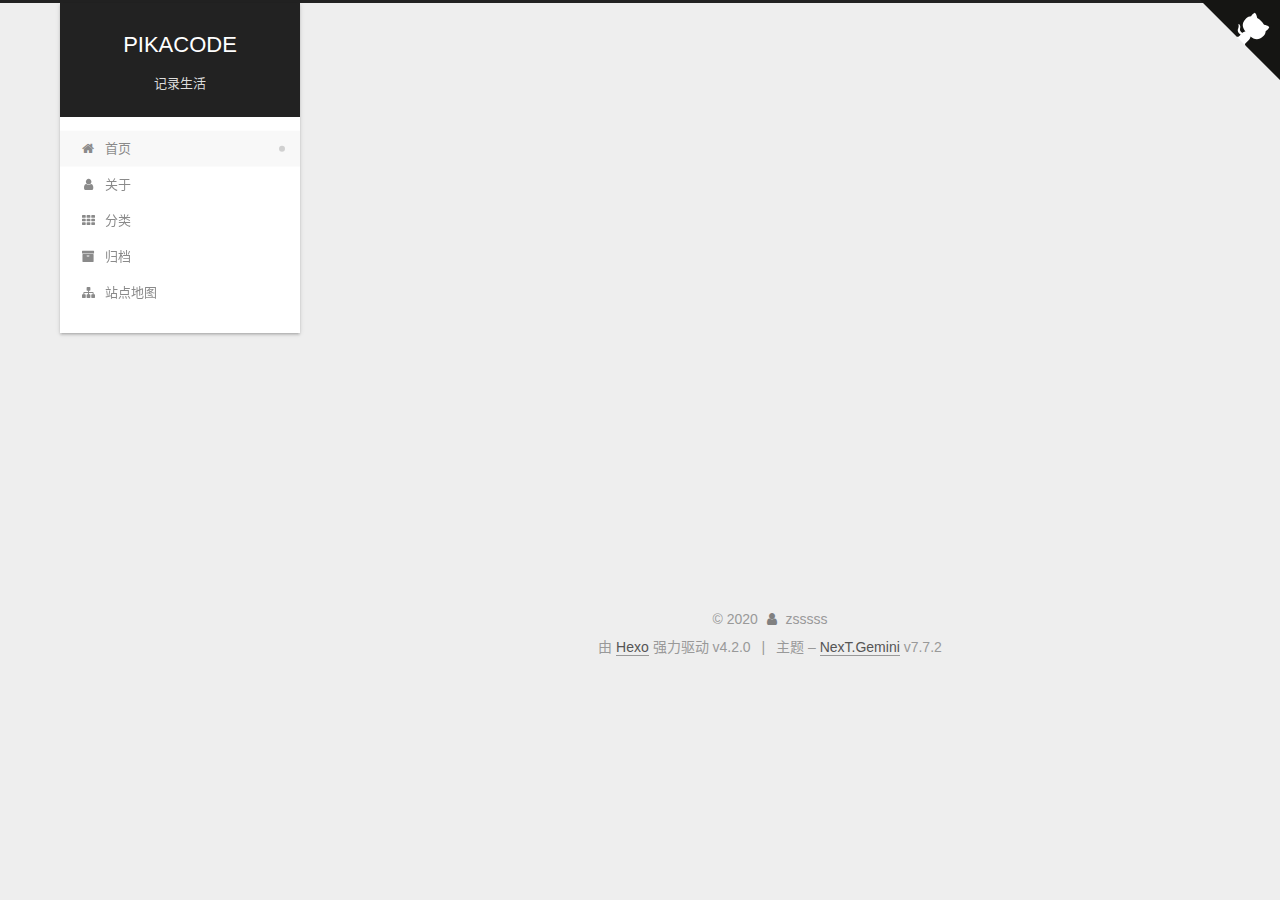
==== commit fe050886: "Site updated: 2020-03-11 16:46:16" ====
--- a/index.html
+++ b/index.html
@@ -3,12 +3,12 @@
 <head>
   <meta charset="UTF-8">
 <meta name="viewport" content="width=device-width, initial-scale=1, maximum-scale=2">
-<meta name="theme-color" content="#222">
+<meta name="theme-color" content="#ffe55c">
 <meta name="generator" content="Hexo 4.2.0">
   <link rel="apple-touch-icon" sizes="180x180" href="/images/jng.jpg">
   <link rel="icon" type="image/png" sizes="32x32" href="/images/jng.jpg">
   <link rel="icon" type="image/png" sizes="16x16" href="/images/jng.jpg">
-  <link rel="mask-icon" href="/images/jng.jpg" color="#222">
+  <link rel="mask-icon" href="/images/jng.jpg" color="#ffe55c">
 
 <link rel="stylesheet" href="/css/main.css">
 
@@ -17,18 +17,18 @@
 
 <script id="hexo-configurations">
     var NexT = window.NexT || {};
-    var CONFIG = {"hostname":"yoursite.com","root":"/","scheme":"Gemini","version":"7.7.2","exturl":false,"sidebar":{"position":"left","display":"post","padding":18,"offset":12,"onmobile":false},"copycode":{"enable":false,"show_result":false,"style":null},"back2top":{"enable":true,"sidebar":false,"scrollpercent":false},"bookmark":{"enable":false,"color":"#222","save":"auto"},"fancybox":false,"mediumzoom":false,"lazyload":false,"pangu":false,"comments":{"style":"tabs","active":null,"storage":true,"lazyload":false,"nav":null},"algolia":{"hits":{"per_page":10},"labels":{"input_placeholder":"Search for Posts","hits_empty":"We didn't find any results for the search: ${query}","hits_stats":"${hits} results found in ${time} ms"}},"localsearch":{"enable":false,"trigger":"auto","top_n_per_article":1,"unescape":false,"preload":false},"motion":{"enable":true,"async":false,"transition":{"post_block":"fadeIn","post_header":"slideDownIn","post_body":"slideDownIn","coll_header":"slideLeftIn","sidebar":"slideUpIn"}}};
+    var CONFIG = {"hostname":"zshenghz.gitee.io","root":"/","scheme":"Gemini","version":"7.7.2","exturl":false,"sidebar":{"position":"left","display":"post","padding":18,"offset":12,"onmobile":false},"copycode":{"enable":false,"show_result":false,"style":null},"back2top":{"enable":true,"sidebar":true,"scrollpercent":true},"bookmark":{"enable":false,"color":"#222","save":"auto"},"fancybox":false,"mediumzoom":false,"lazyload":false,"pangu":false,"comments":{"style":"tabs","active":null,"storage":true,"lazyload":false,"nav":null},"algolia":{"hits":{"per_page":10},"labels":{"input_placeholder":"Search for Posts","hits_empty":"We didn't find any results for the search: ${query}","hits_stats":"${hits} results found in ${time} ms"}},"localsearch":{"enable":false,"trigger":"auto","top_n_per_article":1,"unescape":false,"preload":false},"motion":{"enable":true,"async":false,"transition":{"post_block":"fadeIn","post_header":"slideDownIn","post_body":"slideDownIn","coll_header":"slideLeftIn","sidebar":"slideUpIn"}}};
   </script>
 
   <meta property="og:type" content="website">
 <meta property="og:title" content="PIKACODE">
-<meta property="og:url" content="http://yoursite.com/index.html">
+<meta property="og:url" content="http://zshenghz.gitee.io/index.html">
 <meta property="og:site_name" content="PIKACODE">
 <meta property="og:locale" content="zh_CN">
 <meta property="article:author" content="zsssss">
 <meta name="twitter:card" content="summary">
 
-<link rel="canonical" href="http://yoursite.com/">
+<link rel="canonical" href="http://zshenghz.gitee.io/">
 
 
 <script id="page-configurations">
@@ -141,10 +141,6 @@
     </header>
 
     
-  <div class="back-to-top">
-    <i class="fa fa-arrow-up"></i>
-    <span>0%</span>
-  </div>
 
 
     <main class="main">
@@ -160,7 +156,7 @@
   
   
   <article itemscope itemtype="http://schema.org/Article" class="post-block home" lang="zh-CN">
-    <link itemprop="mainEntityOfPage" href="http://yoursite.com/2020/03/09/PIKACODE/">
+    <link itemprop="mainEntityOfPage" href="http://zshenghz.gitee.io/2020/03/09/PIKACODE/">
 
     <span hidden itemprop="author" itemscope itemtype="http://schema.org/Person">
       <meta itemprop="image" content="/images/jng.jpg">
@@ -217,7 +213,7 @@
   
   
   <article itemscope itemtype="http://schema.org/Article" class="post-block home" lang="zh-CN">
-    <link itemprop="mainEntityOfPage" href="http://yoursite.com/2020/03/07/hello-world/">
+    <link itemprop="mainEntityOfPage" href="http://zshenghz.gitee.io/2020/03/07/hello-world/">
 
     <span hidden itemprop="author" itemscope itemtype="http://schema.org/Person">
       <meta itemprop="image" content="/images/jng.jpg">
@@ -375,6 +371,10 @@
 
 
       </div>
+        <div class="back-to-top motion-element">
+          <i class="fa fa-arrow-up"></i>
+          <span>0%</span>
+        </div>
 
     </div>
   </aside>
--- a/css/main.css
+++ b/css/main.css
@@ -1,5 +1,5 @@
 :root {
-  --body-bg-color: #f5f7f9;
+  --body-bg-color: #eee;
   --content-bg-color: #fff;
   --card-bg-color: #f5f5f5;
   --text-color: #555;
@@ -1101,7 +1101,6 @@
 .sidebar {
   background: #222;
   bottom: 0;
-  box-shadow: inset 0 2px 6px #000;
   position: fixed;
   top: 0;
 }
@@ -1169,7 +1168,7 @@
 }
 .links-of-author a::before,
 .links-of-author span.exturl::before {
-  background: #bf1360;
+  background: #edff90;
   border-radius: 50%;
   content: ' ';
   display: inline-block;
@@ -1454,6 +1453,81 @@
     transform: scale(1.1);
   }
 }
+@media (max-width: 567px) {
+  .content-wrap {
+    padding: initial !important;
+  }
+  .posts-expand {
+    margin: initial !important;
+    padding-top: 8px !important;
+  }
+  .posts-expand .post-header {
+    padding: 0 18px;
+  }
+  .posts-expand .post-meta {
+    margin: 3px 0 10px 0 !important;
+  }
+  .post-block {
+    margin-top: initial !important;
+    padding: 8px 0 !important;
+  }
+  .post-body h1,
+  .post-body h2,
+  .post-body h3,
+  .post-body h4,
+  .post-body h5,
+  .post-body h6 {
+    margin: 10px 18px 8px;
+  }
+  .post-body .note h1,
+  .post-body .tabs .tab-content .tab-pane h1,
+  .post-body .note h2,
+  .post-body .tabs .tab-content .tab-pane h2,
+  .post-body .note h3,
+  .post-body .tabs .tab-content .tab-pane h3,
+  .post-body .note h4,
+  .post-body .tabs .tab-content .tab-pane h4,
+  .post-body .note h5,
+  .post-body .tabs .tab-content .tab-pane h5,
+  .post-body .note h6,
+  .post-body .tabs .tab-content .tab-pane h6 {
+    margin: 0 5px;
+  }
+  .post-body > p {
+    margin: 0 0 10px 0;
+    padding: 0 18px;
+  }
+  .post-body > ul {
+    margin-inline-end: 1em;
+  }
+  .post-body > blockquote {
+    margin: 0 18px;
+  }
+  .post-body > span.exturl {
+    margin-left: 18px;
+  }
+  .post-body > .post-button a {
+    margin-left: 18px;
+  }
+  .post-body .note > p,
+  .post-body .tabs .tab-content .tab-pane > p {
+    padding: 0 5px;
+  }
+  .post-body img,
+  .post-body video {
+    margin-bottom: 10px !important;
+  }
+  .post-body .note {
+    margin-bottom: 10px !important;
+    padding: 10px !important;
+  }
+  .post-body .tabs .tab-content .tab-pane {
+    padding: 10px 10px 0 10px !important;
+  }
+  .post-nav {
+    padding-bottom: 2px;
+  }
+}
 .back-to-top {
   font-size: 12px;
   text-align: center;
@@ -1462,33 +1536,16 @@
   transition-timing-function: ease-in-out;
 }
 .back-to-top {
-  background: #222;
-  bottom: -100px;
-  box-sizing: border-box;
-  color: #fff;
+  background: transparent;
+  margin: 8px -10px -20px;
+  opacity: 0;
+}
+.back-to-top.back-to-top-on {
   cursor: pointer;
-  left: 30px;
   opacity: 0.6;
-  padding: 0 6px;
-  position: fixed;
-  transition-property: bottom;
-  z-index: 1300;
-  width: 24px;
-}
-.back-to-top span {
-  display: none;
-}
-.back-to-top:hover {
-  color: #fc6423;
-}
-.back-to-top.back-to-top-on {
-  bottom: 30px;
-}
-@media (max-width: 991px) {
-  .back-to-top {
-    left: 20px;
-    opacity: 0.8;
-  }
+}
+.back-to-top.back-to-top-on:hover {
+  opacity: 0.8;
 }
 .post-body {
   font-family: 'Lato', "PingFang SC", "Microsoft YaHei", sans-serif;
@@ -1949,6 +2006,13 @@
 #qr p {
   text-align: center;
 }
+.post-copyright {
+  background: var(--card-bg-color);
+  border-left: 3px solid #ff2a2a;
+  list-style: none;
+  margin: 2em 0 0;
+  padding: 0.5em 1em;
+}
 .category-all-page .category-all-title {
   text-align: center;
 }
@@ -2149,7 +2213,7 @@
 .header-inner {
   background: var(--content-bg-color);
   border-radius: initial;
-  box-shadow: initial;
+  box-shadow: 0 2px 2px 0 rgba(0,0,0,0.12), 0 3px 1px -2px rgba(0,0,0,0.06), 0 1px 5px 0 rgba(0,0,0,0.12);
   overflow: hidden;
   padding: 0;
   position: absolute;
@@ -2182,7 +2246,7 @@
 .content-wrap {
   background: var(--content-bg-color);
   border-radius: initial;
-  box-shadow: initial;
+  box-shadow: 0 2px 2px 0 rgba(0,0,0,0.12), 0 3px 1px -2px rgba(0,0,0,0.06), 0 1px 5px 0 rgba(0,0,0,0.12);
   box-sizing: border-box;
   padding: 40px;
   width: calc(100% - 252px);
@@ -2344,7 +2408,7 @@
 .sidebar-inner {
   background: var(--content-bg-color);
   border-radius: initial;
-  box-shadow: initial;
+  box-shadow: 0 2px 2px 0 rgba(0,0,0,0.12), 0 3px 1px -2px rgba(0,0,0,0.06), 0 1px 5px 0 rgba(0,0,0,0.12), 0 -1px 0.5px 0 rgba(0,0,0,0.09);
   box-sizing: border-box;
   color: var(--text-color);
   width: 240px;
@@ -2421,3 +2485,141 @@
 .links-of-blogroll-item {
   padding: 0;
 }
+.back-to-top {
+  background: var(--body-bg-color);
+  margin: -4px -10px -18px;
+}
+.back-to-top.back-to-top-on {
+  margin-top: 16px;
+}
+.content-wrap {
+  background: initial;
+  box-shadow: initial;
+  padding: initial;
+}
+.post-block {
+  background: var(--content-bg-color);
+  border-radius: initial;
+  box-shadow: 0 2px 2px 0 rgba(0,0,0,0.12), 0 3px 1px -2px rgba(0,0,0,0.06), 0 1px 5px 0 rgba(0,0,0,0.12);
+  padding: 40px;
+}
+.post-block + .post-block {
+  border-radius: initial;
+  box-shadow: 0 2px 2px 0 rgba(0,0,0,0.12), 0 3px 1px -2px rgba(0,0,0,0.06), 0 1px 5px 0 rgba(0,0,0,0.12), 0 -1px 0.5px 0 rgba(0,0,0,0.09);
+  margin-top: 12px;
+}
+.comments {
+  background: var(--content-bg-color);
+  border-radius: initial;
+  box-shadow: 0 2px 2px 0 rgba(0,0,0,0.12), 0 3px 1px -2px rgba(0,0,0,0.06), 0 1px 5px 0 rgba(0,0,0,0.12), 0 -1px 0.5px 0 rgba(0,0,0,0.09);
+  margin: auto;
+  margin-top: 12px;
+  padding: 40px;
+}
+.tabs-comment {
+  margin-top: 1em;
+}
+.posts-expand {
+  padding-top: initial;
+}
+.post-eof {
+  display: none;
+}
+.pagination {
+  background: var(--content-bg-color);
+  border-radius: initial;
+  border-top: initial;
+  box-shadow: 0 2px 2px 0 rgba(0,0,0,0.12), 0 3px 1px -2px rgba(0,0,0,0.06), 0 1px 5px 0 rgba(0,0,0,0.12), 0 -1px 0.5px 0 rgba(0,0,0,0.09);
+  margin: 12px 0 0;
+  padding: 10px 0 10px;
+}
+.pagination .prev,
+.pagination .next,
+.pagination .page-number {
+  margin-bottom: initial;
+  top: initial;
+}
+.main {
+  padding-bottom: initial;
+}
+.footer {
+  bottom: auto;
+}
+.sub-menu {
+  border-bottom: initial;
+  box-shadow: 0 2px 2px 0 rgba(0,0,0,0.12), 0 3px 1px -2px rgba(0,0,0,0.06), 0 1px 5px 0 rgba(0,0,0,0.12);
+}
+.sub-menu + .content .post-block {
+  box-shadow: 0 2px 2px 0 rgba(0,0,0,0.12), 0 3px 1px -2px rgba(0,0,0,0.06), 0 1px 5px 0 rgba(0,0,0,0.12), 0 -1px 0.5px 0 rgba(0,0,0,0.09);
+  margin-top: 12px;
+}
+@media (min-width: 768px) and (max-width: 991px) {
+  .sub-menu + .content .post-block {
+    margin-top: 10px;
+  }
+}
+@media (max-width: 767px) {
+  .sub-menu + .content .post-block {
+    margin-top: 8px;
+  }
+}
+.post-body h1,
+.post-body h2 {
+  border-bottom: 1px solid #eee;
+}
+.post-body h3 {
+  border-bottom: 1px dotted #eee;
+}
+@media (min-width: 768px) and (max-width: 991px) {
+  .content-wrap {
+    padding: 10px;
+  }
+  .posts-expand {
+    margin: initial;
+  }
+  .posts-expand .post-button {
+    margin-top: 20px;
+  }
+  .post-block {
+    border-radius: initial;
+    box-shadow: 0 2px 2px 0 rgba(0,0,0,0.12), 0 3px 1px -2px rgba(0,0,0,0.06), 0 1px 5px 0 rgba(0,0,0,0.12), 0 -1px 0.5px 0 rgba(0,0,0,0.09);
+    padding: 20px;
+  }
+  .post-block + .post-block {
+    margin-top: 10px;
+  }
+  .comments {
+    margin-top: 10px;
+    padding: 10px 20px;
+  }
+  .pagination {
+    margin: 10px 0 0;
+  }
+}
+@media (max-width: 767px) {
+  .content-wrap {
+    padding: 8px;
+  }
+  .posts-expand {
+    margin: initial;
+  }
+  .posts-expand .post-button {
+    margin: 12px 0;
+  }
+  .post-block {
+    border-radius: initial;
+    box-shadow: 0 2px 2px 0 rgba(0,0,0,0.12), 0 3px 1px -2px rgba(0,0,0,0.06), 0 1px 5px 0 rgba(0,0,0,0.12), 0 -1px 0.5px 0 rgba(0,0,0,0.09);
+    min-height: auto;
+    padding: 12px;
+  }
+  .post-block + .post-block {
+    margin-top: 8px;
+  }
+  .comments {
+    margin-top: 8px;
+    padding: 10px 12px;
+  }
+  .pagination {
+    margin: 8px 0 0;
+  }
+}
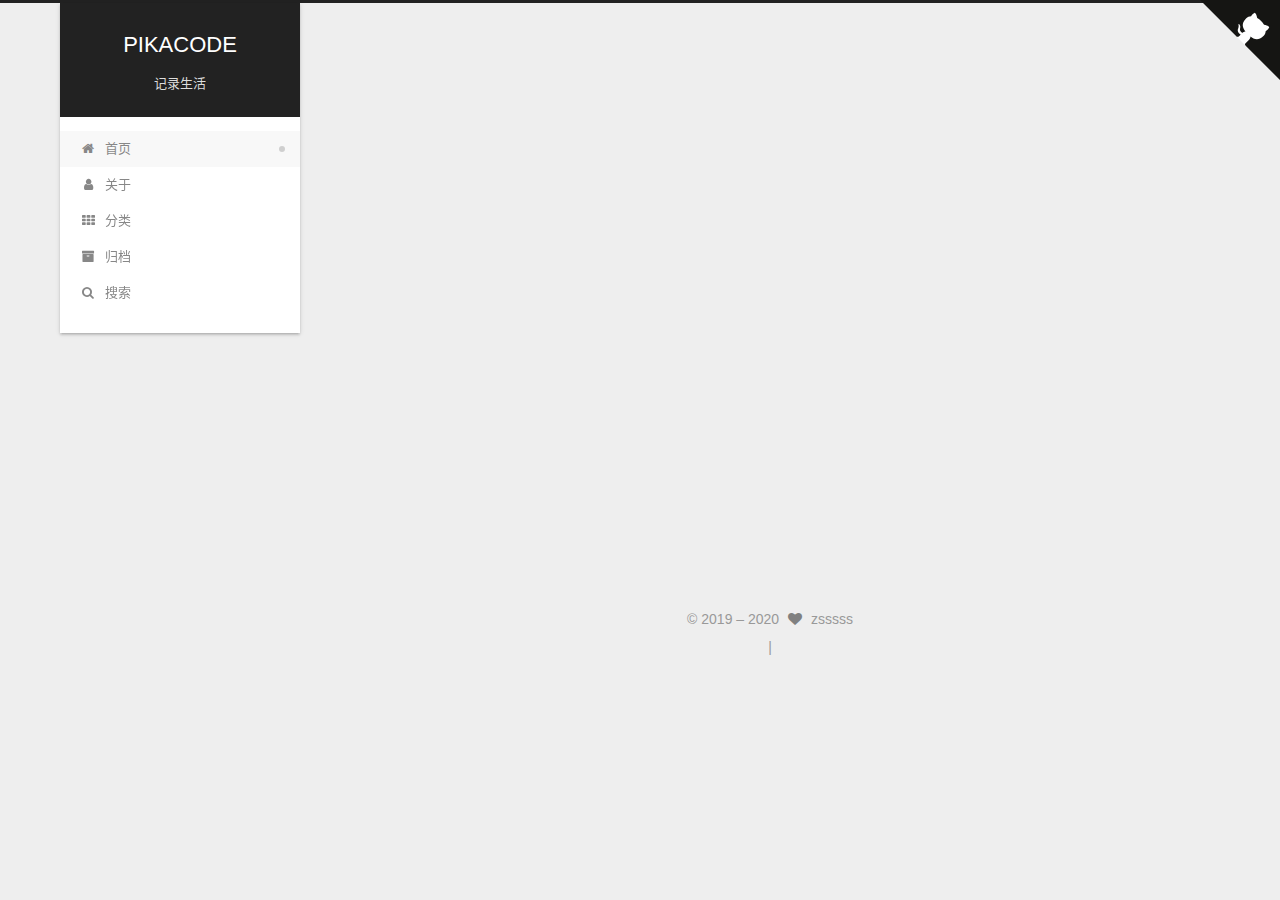
==== commit 35ca57f8: "Site updated: 2020-03-14 22:34:46" ====
--- a/index.html
+++ b/index.html
@@ -17,7 +17,7 @@
 
 <script id="hexo-configurations">
     var NexT = window.NexT || {};
-    var CONFIG = {"hostname":"zshenghz.gitee.io","root":"/","scheme":"Gemini","version":"7.7.2","exturl":false,"sidebar":{"position":"left","display":"post","padding":18,"offset":12,"onmobile":false},"copycode":{"enable":false,"show_result":false,"style":null},"back2top":{"enable":true,"sidebar":true,"scrollpercent":true},"bookmark":{"enable":false,"color":"#222","save":"auto"},"fancybox":false,"mediumzoom":false,"lazyload":false,"pangu":false,"comments":{"style":"tabs","active":null,"storage":true,"lazyload":false,"nav":null},"algolia":{"hits":{"per_page":10},"labels":{"input_placeholder":"Search for Posts","hits_empty":"We didn't find any results for the search: ${query}","hits_stats":"${hits} results found in ${time} ms"}},"localsearch":{"enable":false,"trigger":"auto","top_n_per_article":1,"unescape":false,"preload":false},"motion":{"enable":true,"async":false,"transition":{"post_block":"fadeIn","post_header":"slideDownIn","post_body":"slideDownIn","coll_header":"slideLeftIn","sidebar":"slideUpIn"}}};
+    var CONFIG = {"hostname":"zshenghz.gitee.io","root":"/","scheme":"Gemini","version":"7.7.2","exturl":false,"sidebar":{"position":"left","display":"post","padding":18,"offset":12,"onmobile":false},"copycode":{"enable":false,"show_result":false,"style":null},"back2top":{"enable":true,"sidebar":true,"scrollpercent":true},"bookmark":{"enable":false,"color":"#222","save":"auto"},"fancybox":false,"mediumzoom":false,"lazyload":false,"pangu":false,"comments":{"style":"tabs","active":null,"storage":true,"lazyload":false,"nav":null},"algolia":{"hits":{"per_page":10},"labels":{"input_placeholder":"Search for Posts","hits_empty":"We didn't find any results for the search: ${query}","hits_stats":"${hits} results found in ${time} ms"}},"localsearch":{"enable":true,"trigger":"auto","top_n_per_article":1,"unescape":false,"preload":false},"motion":{"enable":true,"async":false,"transition":{"post_block":"fadeIn","post_header":"slideDownIn","post_body":"slideDownIn","coll_header":"slideLeftIn","sidebar":"slideUpIn"}},"path":"search.xml"};
   </script>
 
   <meta property="og:type" content="website">
@@ -101,6 +101,7 @@
 
   <div class="site-nav-right">
     <div class="toggle popup-trigger">
+        <i class="fa fa-search fa-fw fa-lg"></i>
     </div>
   </div>
 </div>
@@ -129,14 +130,39 @@
     <a href="/archives/" rel="section"><i class="fa fa-fw fa-archive"></i>归档</a>
 
   </li>
-        <li class="menu-item menu-item-sitemap">
-
-    <a href="/sitemap.xml" rel="section"><i class="fa fa-fw fa-sitemap"></i>站点地图</a>
-
-  </li>
+      <li class="menu-item menu-item-search">
+        <a role="button" class="popup-trigger"><i class="fa fa-search fa-fw"></i>搜索
+        </a>
+      </li>
   </ul>
 
 </nav>
+  <div class="site-search">
+    <div class="search-pop-overlay">
+  <div class="popup search-popup">
+      <div class="search-header">
+  <span class="search-icon">
+    <i class="fa fa-search"></i>
+  </span>
+  <div class="search-input-container">
+    <input autocomplete="off" autocorrect="off" autocapitalize="off"
+           placeholder="搜索..." spellcheck="false"
+           type="search" class="search-input">
+  </div>
+  <span class="popup-btn-close">
+    <i class="fa fa-times-circle"></i>
+  </span>
+</div>
+<div id="search-result">
+  <div id="no-result">
+    <i class="fa fa-spinner fa-pulse fa-5x fa-fw"></i>
+  </div>
+</div>
+
+  </div>
+</div>
+
+  </div>
 </div>
     </header>
 
@@ -390,20 +416,35 @@
 
 <div class="copyright">
   
-  &copy; 
+  &copy; 2019 – 
   <span itemprop="copyrightYear">2020</span>
   <span class="with-love">
-    <i class="fa fa-user"></i>
+    <i class="fa fa-heart"></i>
   </span>
   <span class="author" itemprop="copyrightHolder">zsssss</span>
 </div>
-  <div class="powered-by">由 <a href="https://hexo.io/" class="theme-link" rel="noopener" target="_blank">Hexo</a> 强力驱动 v4.2.0
-  </div>
-  <span class="post-meta-divider">|</span>
-  <div class="theme-info">主题 – <a href="https://theme-next.org/" class="theme-link" rel="noopener" target="_blank">NexT.Gemini</a> v7.7.2
-  </div>
 
         
+<div class="busuanzi-count">
+  <script async src="https://busuanzi.ibruce.info/busuanzi/2.3/busuanzi.pure.mini.js"></script>
+    <span class="post-meta-item" id="busuanzi_container_site_uv" style="display: none;">
+      <span class="post-meta-item-icon">
+        <i class="fa fa-user"></i>
+      </span>
+      <span class="site-uv" title="总访客量">
+        <span id="busuanzi_value_site_uv"></span>
+      </span>
+    </span>
+    <span class="post-meta-divider">|</span>
+    <span class="post-meta-item" id="busuanzi_container_site_pv" style="display: none;">
+      <span class="post-meta-item-icon">
+        <i class="fa fa-eye"></i>
+      </span>
+      <span class="site-pv" title="总访问量">
+        <span id="busuanzi_value_site_pv"></span>
+      </span>
+    </span>
+</div>
 
 
 
@@ -439,6 +480,10 @@
 
 
 
+  
+<script src="/js/local-search.js"></script>
+
+
 
 
 
--- a/css/main.css
+++ b/css/main.css
@@ -1168,7 +1168,7 @@
 }
 .links-of-author a::before,
 .links-of-author span.exturl::before {
-  background: #edff90;
+  background: #41a16e;
   border-radius: 50%;
   content: ' ';
   display: inline-block;
@@ -1392,6 +1392,7 @@
   color: #808080;
   display: inline-block;
   margin: 0 5px;
+  animation: iconAnimate 1.33s ease-in-out infinite;
 }
 .powered-by,
 .theme-info {
@@ -2190,6 +2191,95 @@
 .tag-cloud a:hover {
   color: #222 !important;
 }
+.search-pop-overlay {
+  background: rgba(0,0,0,0.3);
+  display: none;
+  height: 100%;
+  left: 0;
+  position: fixed;
+  top: 0;
+  width: 100%;
+  z-index: 1400;
+}
+.search-popup {
+  background: var(--card-bg-color);
+  border-radius: 5px;
+  height: 80%;
+  left: calc(50% - 350px);
+  position: fixed;
+  top: 10%;
+  width: 700px;
+  z-index: 1500;
+}
+@media (max-width: 767px) {
+  .search-popup {
+    border-radius: 0;
+    height: 100%;
+    left: 0;
+    margin: 0;
+    top: 0;
+    width: 100%;
+  }
+}
+.search-popup .search-icon,
+.search-popup .popup-btn-close {
+  color: #999;
+  font-size: 18px;
+  padding: 0 10px;
+}
+.search-popup .popup-btn-close {
+  cursor: pointer;
+}
+.search-popup .popup-btn-close:hover .fa {
+  color: #222;
+}
+.search-popup .search-header {
+  background: #eee;
+  border-top-left-radius: 5px;
+  border-top-right-radius: 5px;
+  display: flex;
+  padding: 5px;
+}
+.site-search input.search-input {
+  background: transparent;
+  border: 0;
+  outline: 0;
+  width: 100%;
+}
+.site-search input.search-input::-webkit-search-cancel-button {
+  display: none;
+}
+.search-popup .search-input-container {
+  flex-grow: 1;
+  padding: 2px;
+}
+.search-popup ul.search-result-list {
+  margin: 0 5px;
+  padding: 0;
+  width: 100%;
+}
+.search-popup p.search-result {
+  border-bottom: 1px dashed #ccc;
+  padding: 5px 0;
+}
+.search-popup a.search-result-title {
+  font-weight: bold;
+}
+.search-popup .search-keyword {
+  border-bottom: 1px dashed #ff2a2a;
+  color: #ff2a2a;
+  font-weight: bold;
+}
+.search-popup #search-result {
+  display: flex;
+  height: calc(100% - 55px);
+  overflow: auto;
+  padding: 5px 25px;
+}
+.search-popup #no-result {
+  color: #ccc;
+  margin: auto;
+}
 .header {
   margin: 0 auto;
   position: relative;
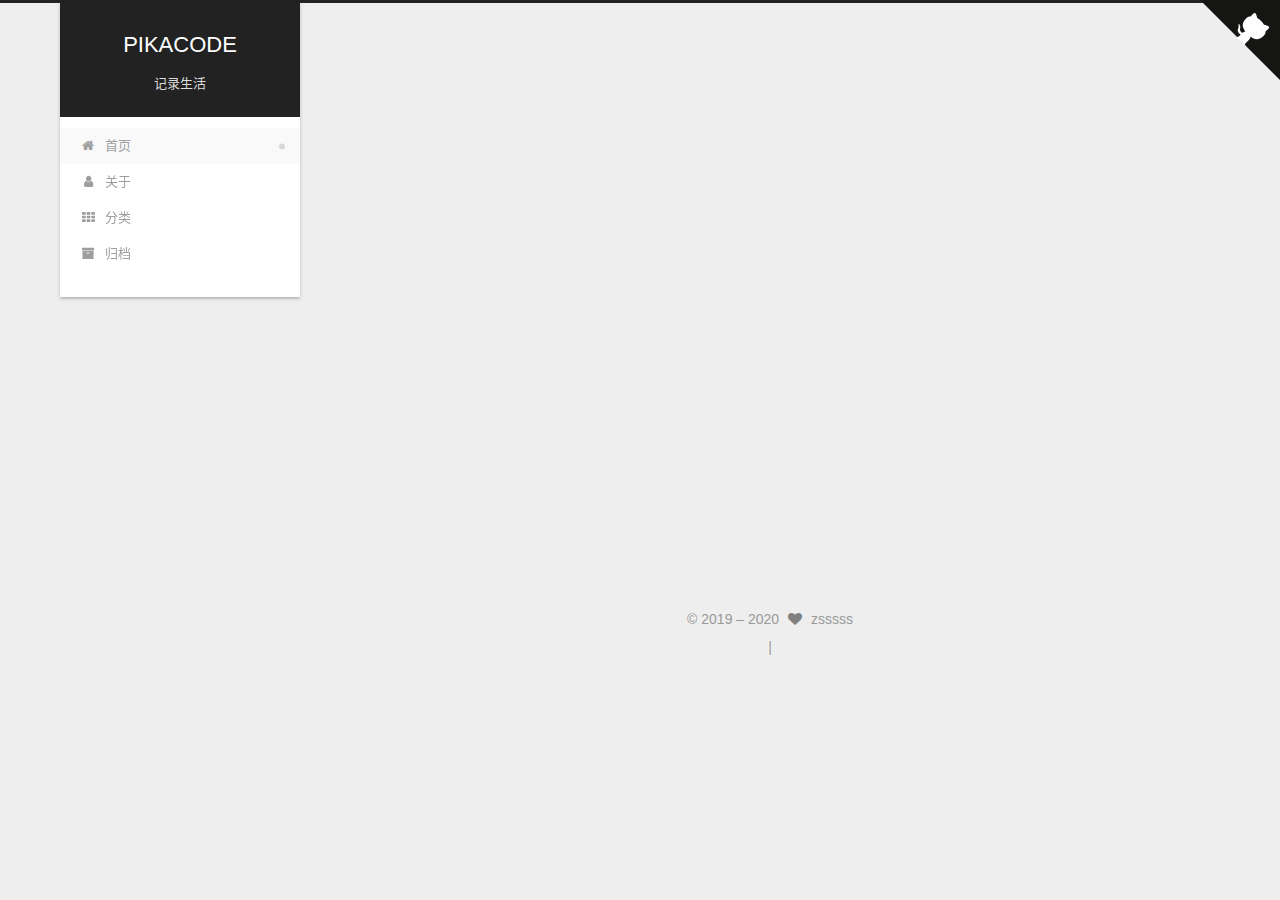
==== commit c19a4744: "Site updated: 2020-03-14 22:57:55" ====
--- a/index.html
+++ b/index.html
@@ -17,18 +17,18 @@
 
 <script id="hexo-configurations">
     var NexT = window.NexT || {};
-    var CONFIG = {"hostname":"zshenghz.gitee.io","root":"/","scheme":"Gemini","version":"7.7.2","exturl":false,"sidebar":{"position":"left","display":"post","padding":18,"offset":12,"onmobile":false},"copycode":{"enable":false,"show_result":false,"style":null},"back2top":{"enable":true,"sidebar":true,"scrollpercent":true},"bookmark":{"enable":false,"color":"#222","save":"auto"},"fancybox":false,"mediumzoom":false,"lazyload":false,"pangu":false,"comments":{"style":"tabs","active":null,"storage":true,"lazyload":false,"nav":null},"algolia":{"hits":{"per_page":10},"labels":{"input_placeholder":"Search for Posts","hits_empty":"We didn't find any results for the search: ${query}","hits_stats":"${hits} results found in ${time} ms"}},"localsearch":{"enable":true,"trigger":"auto","top_n_per_article":1,"unescape":false,"preload":false},"motion":{"enable":true,"async":false,"transition":{"post_block":"fadeIn","post_header":"slideDownIn","post_body":"slideDownIn","coll_header":"slideLeftIn","sidebar":"slideUpIn"}},"path":"search.xml"};
+    var CONFIG = {"hostname":"zshenghz.github.io","root":"/","scheme":"Gemini","version":"7.7.2","exturl":false,"sidebar":{"position":"left","display":"post","padding":18,"offset":12,"onmobile":false},"copycode":{"enable":false,"show_result":false,"style":null},"back2top":{"enable":true,"sidebar":true,"scrollpercent":true},"bookmark":{"enable":false,"color":"#222","save":"auto"},"fancybox":false,"mediumzoom":false,"lazyload":false,"pangu":false,"comments":{"style":"tabs","active":null,"storage":true,"lazyload":false,"nav":null},"algolia":{"hits":{"per_page":10},"labels":{"input_placeholder":"Search for Posts","hits_empty":"We didn't find any results for the search: ${query}","hits_stats":"${hits} results found in ${time} ms"}},"localsearch":{"enable":false,"trigger":"auto","top_n_per_article":1,"unescape":false,"preload":false},"motion":{"enable":true,"async":false,"transition":{"post_block":"fadeIn","post_header":"slideDownIn","post_body":"slideDownIn","coll_header":"slideLeftIn","sidebar":"slideUpIn"}},"path":"search.xml"};
   </script>
 
   <meta property="og:type" content="website">
 <meta property="og:title" content="PIKACODE">
-<meta property="og:url" content="http://zshenghz.gitee.io/index.html">
+<meta property="og:url" content="http://zshenghz.github.io/index.html">
 <meta property="og:site_name" content="PIKACODE">
 <meta property="og:locale" content="zh_CN">
 <meta property="article:author" content="zsssss">
 <meta name="twitter:card" content="summary">
 
-<link rel="canonical" href="http://zshenghz.gitee.io/">
+<link rel="canonical" href="http://zshenghz.github.io/">
 
 
 <script id="page-configurations">
@@ -101,7 +101,6 @@
 
   <div class="site-nav-right">
     <div class="toggle popup-trigger">
-        <i class="fa fa-search fa-fw fa-lg"></i>
     </div>
   </div>
 </div>
@@ -130,39 +129,9 @@
     <a href="/archives/" rel="section"><i class="fa fa-fw fa-archive"></i>归档</a>
 
   </li>
-      <li class="menu-item menu-item-search">
-        <a role="button" class="popup-trigger"><i class="fa fa-search fa-fw"></i>搜索
-        </a>
-      </li>
   </ul>
 
 </nav>
-  <div class="site-search">
-    <div class="search-pop-overlay">
-  <div class="popup search-popup">
-      <div class="search-header">
-  <span class="search-icon">
-    <i class="fa fa-search"></i>
-  </span>
-  <div class="search-input-container">
-    <input autocomplete="off" autocorrect="off" autocapitalize="off"
-           placeholder="搜索..." spellcheck="false"
-           type="search" class="search-input">
-  </div>
-  <span class="popup-btn-close">
-    <i class="fa fa-times-circle"></i>
-  </span>
-</div>
-<div id="search-result">
-  <div id="no-result">
-    <i class="fa fa-spinner fa-pulse fa-5x fa-fw"></i>
-  </div>
-</div>
-
-  </div>
-</div>
-
-  </div>
 </div>
     </header>
 
@@ -182,7 +151,7 @@
   
   
   <article itemscope itemtype="http://schema.org/Article" class="post-block home" lang="zh-CN">
-    <link itemprop="mainEntityOfPage" href="http://zshenghz.gitee.io/2020/03/09/PIKACODE/">
+    <link itemprop="mainEntityOfPage" href="http://zshenghz.github.io/2020/03/09/PIKACODE/">
 
     <span hidden itemprop="author" itemscope itemtype="http://schema.org/Person">
       <meta itemprop="image" content="/images/jng.jpg">
@@ -239,7 +208,7 @@
   
   
   <article itemscope itemtype="http://schema.org/Article" class="post-block home" lang="zh-CN">
-    <link itemprop="mainEntityOfPage" href="http://zshenghz.gitee.io/2020/03/07/hello-world/">
+    <link itemprop="mainEntityOfPage" href="http://zshenghz.github.io/2020/03/07/hello-world/">
 
     <span hidden itemprop="author" itemscope itemtype="http://schema.org/Person">
       <meta itemprop="image" content="/images/jng.jpg">
@@ -480,10 +449,6 @@
 
 
 
-  
-<script src="/js/local-search.js"></script>
-
-
 
 
 
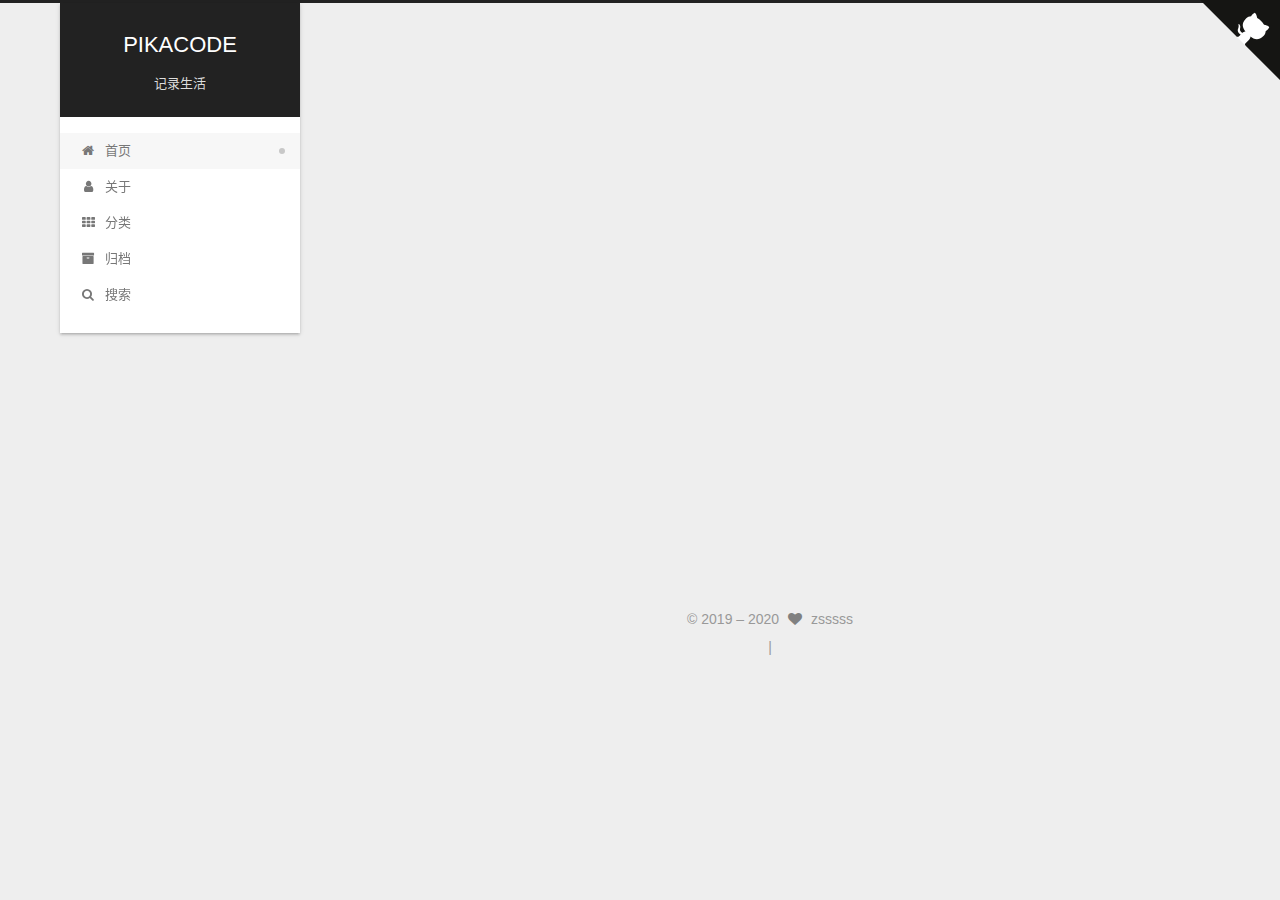
==== commit 017dd0fa: "Site updated: 2020-03-14 23:05:21" ====
--- a/index.html
+++ b/index.html
@@ -17,7 +17,7 @@
 
 <script id="hexo-configurations">
     var NexT = window.NexT || {};
-    var CONFIG = {"hostname":"zshenghz.github.io","root":"/","scheme":"Gemini","version":"7.7.2","exturl":false,"sidebar":{"position":"left","display":"post","padding":18,"offset":12,"onmobile":false},"copycode":{"enable":false,"show_result":false,"style":null},"back2top":{"enable":true,"sidebar":true,"scrollpercent":true},"bookmark":{"enable":false,"color":"#222","save":"auto"},"fancybox":false,"mediumzoom":false,"lazyload":false,"pangu":false,"comments":{"style":"tabs","active":null,"storage":true,"lazyload":false,"nav":null},"algolia":{"hits":{"per_page":10},"labels":{"input_placeholder":"Search for Posts","hits_empty":"We didn't find any results for the search: ${query}","hits_stats":"${hits} results found in ${time} ms"}},"localsearch":{"enable":false,"trigger":"auto","top_n_per_article":1,"unescape":false,"preload":false},"motion":{"enable":true,"async":false,"transition":{"post_block":"fadeIn","post_header":"slideDownIn","post_body":"slideDownIn","coll_header":"slideLeftIn","sidebar":"slideUpIn"}},"path":"search.xml"};
+    var CONFIG = {"hostname":"zshenghz.github.io","root":"/","scheme":"Gemini","version":"7.7.2","exturl":false,"sidebar":{"position":"left","display":"post","padding":18,"offset":12,"onmobile":false},"copycode":{"enable":false,"show_result":false,"style":null},"back2top":{"enable":true,"sidebar":true,"scrollpercent":true},"bookmark":{"enable":false,"color":"#222","save":"auto"},"fancybox":false,"mediumzoom":false,"lazyload":false,"pangu":false,"comments":{"style":"tabs","active":null,"storage":true,"lazyload":false,"nav":null},"algolia":{"hits":{"per_page":10},"labels":{"input_placeholder":"Search for Posts","hits_empty":"We didn't find any results for the search: ${query}","hits_stats":"${hits} results found in ${time} ms"}},"localsearch":{"enable":true,"trigger":"auto","top_n_per_article":1,"unescape":false,"preload":false},"motion":{"enable":true,"async":false,"transition":{"post_block":"fadeIn","post_header":"slideDownIn","post_body":"slideDownIn","coll_header":"slideLeftIn","sidebar":"slideUpIn"}},"path":"search.xml"};
   </script>
 
   <meta property="og:type" content="website">
@@ -101,6 +101,7 @@
 
   <div class="site-nav-right">
     <div class="toggle popup-trigger">
+        <i class="fa fa-search fa-fw fa-lg"></i>
     </div>
   </div>
 </div>
@@ -129,9 +130,39 @@
     <a href="/archives/" rel="section"><i class="fa fa-fw fa-archive"></i>归档</a>
 
   </li>
+      <li class="menu-item menu-item-search">
+        <a role="button" class="popup-trigger"><i class="fa fa-search fa-fw"></i>搜索
+        </a>
+      </li>
   </ul>
 
 </nav>
+  <div class="site-search">
+    <div class="search-pop-overlay">
+  <div class="popup search-popup">
+      <div class="search-header">
+  <span class="search-icon">
+    <i class="fa fa-search"></i>
+  </span>
+  <div class="search-input-container">
+    <input autocomplete="off" autocorrect="off" autocapitalize="off"
+           placeholder="搜索..." spellcheck="false"
+           type="search" class="search-input">
+  </div>
+  <span class="popup-btn-close">
+    <i class="fa fa-times-circle"></i>
+  </span>
+</div>
+<div id="search-result">
+  <div id="no-result">
+    <i class="fa fa-spinner fa-pulse fa-5x fa-fw"></i>
+  </div>
+</div>
+
+  </div>
+</div>
+
+  </div>
 </div>
     </header>
 
@@ -449,6 +480,10 @@
 
 
 
+  
+<script src="/js/local-search.js"></script>
+
+
 
 
 
